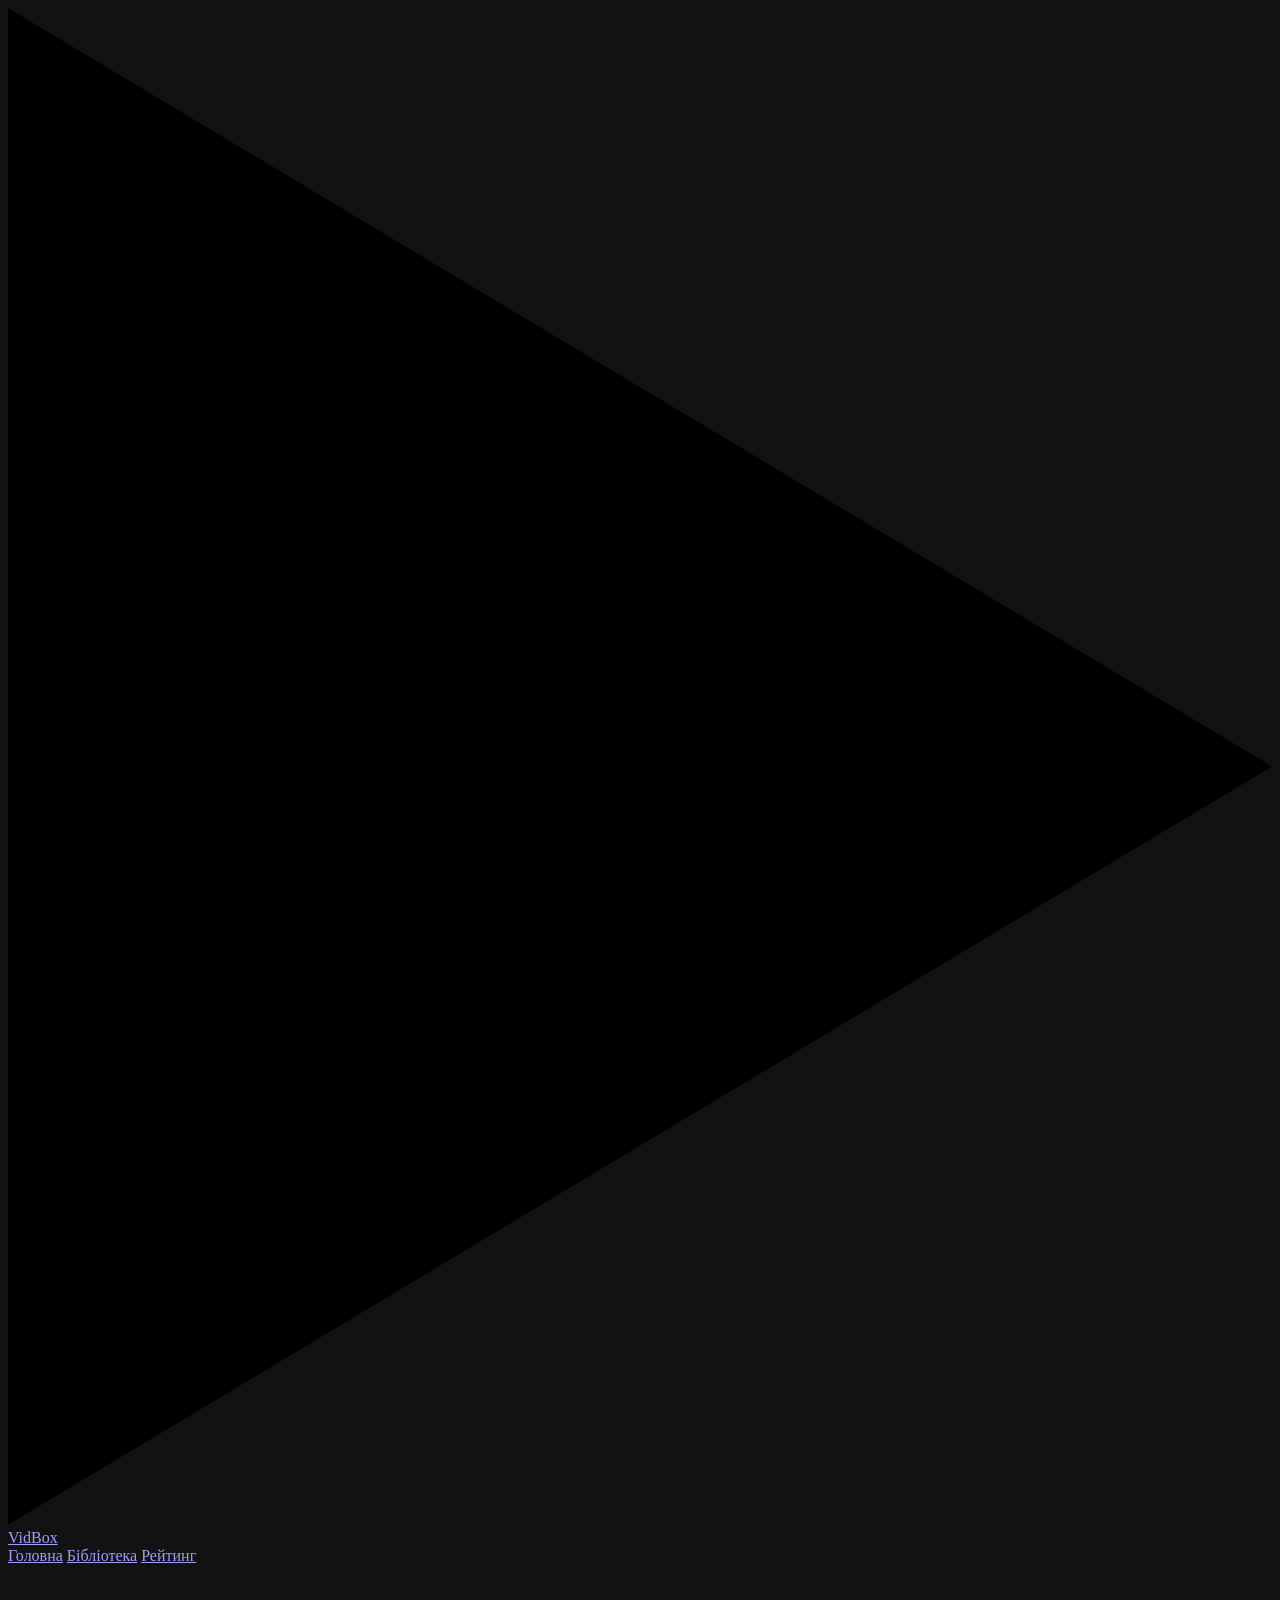
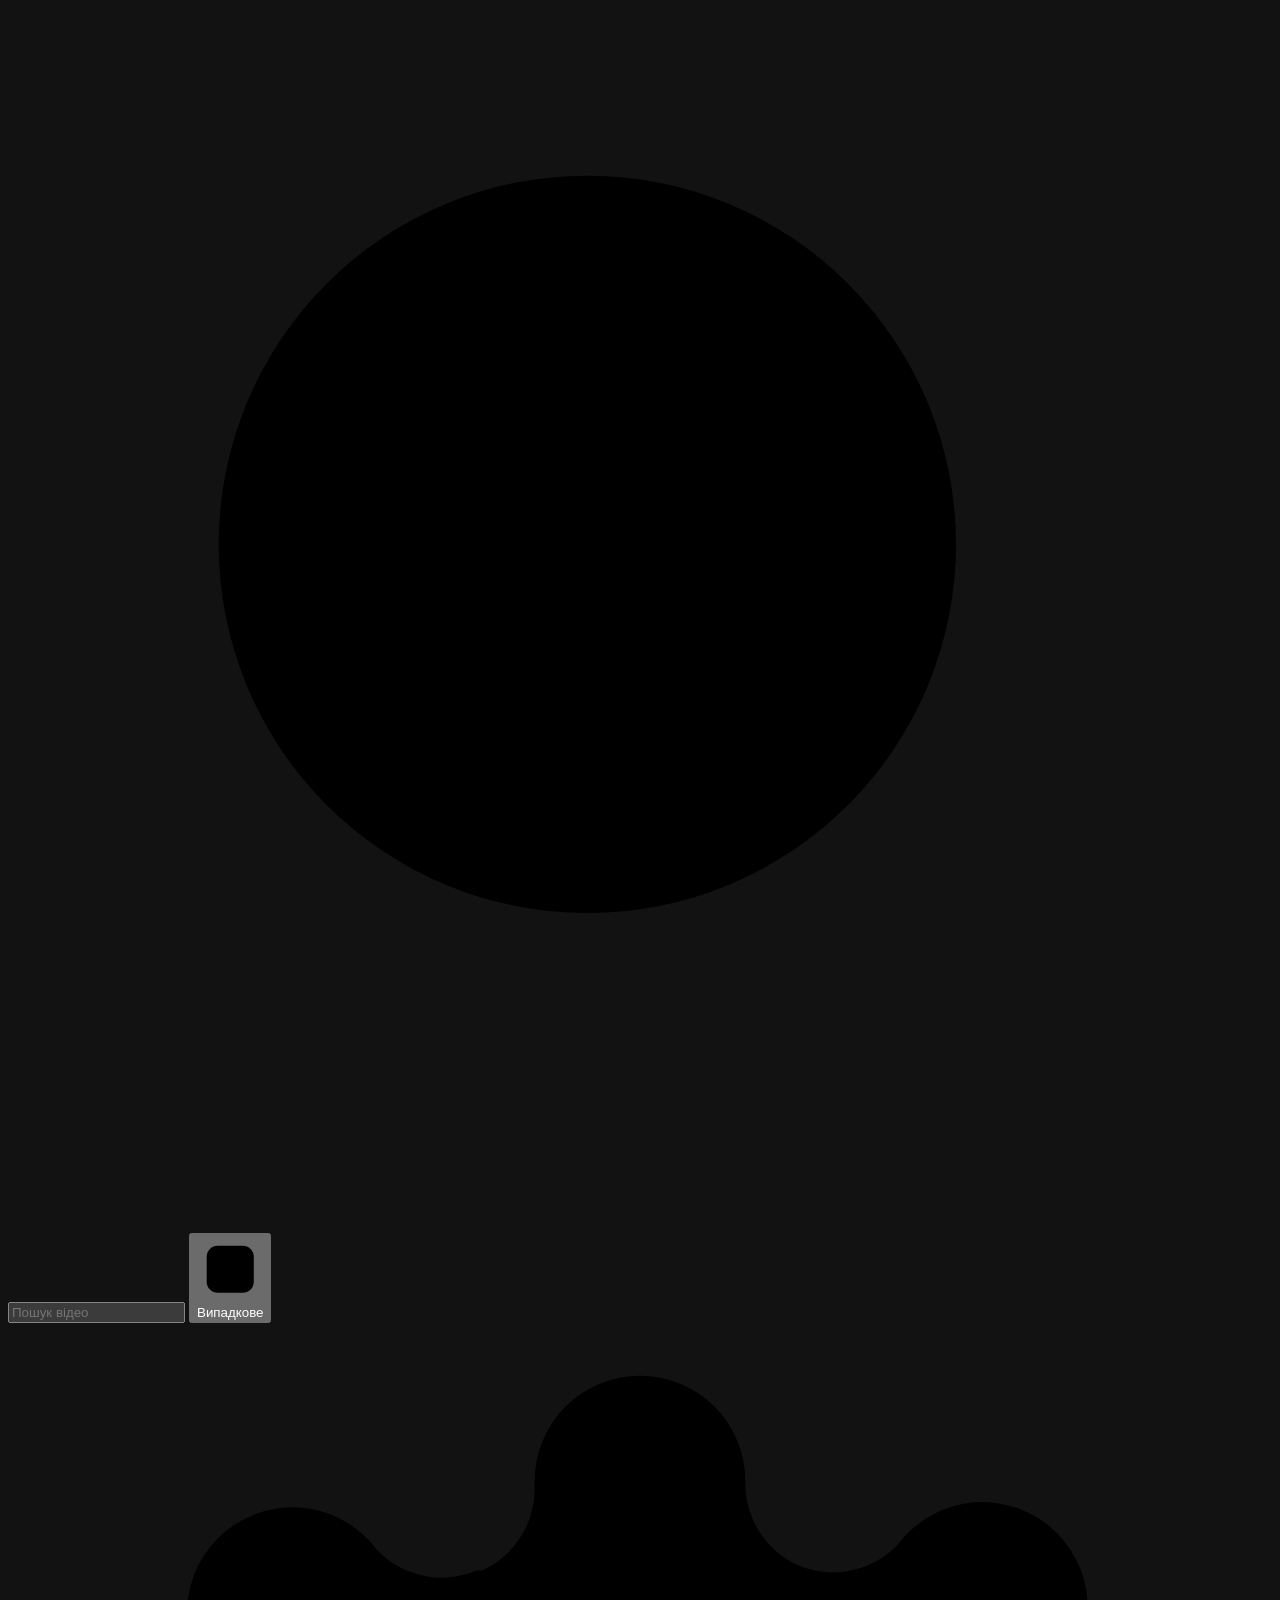
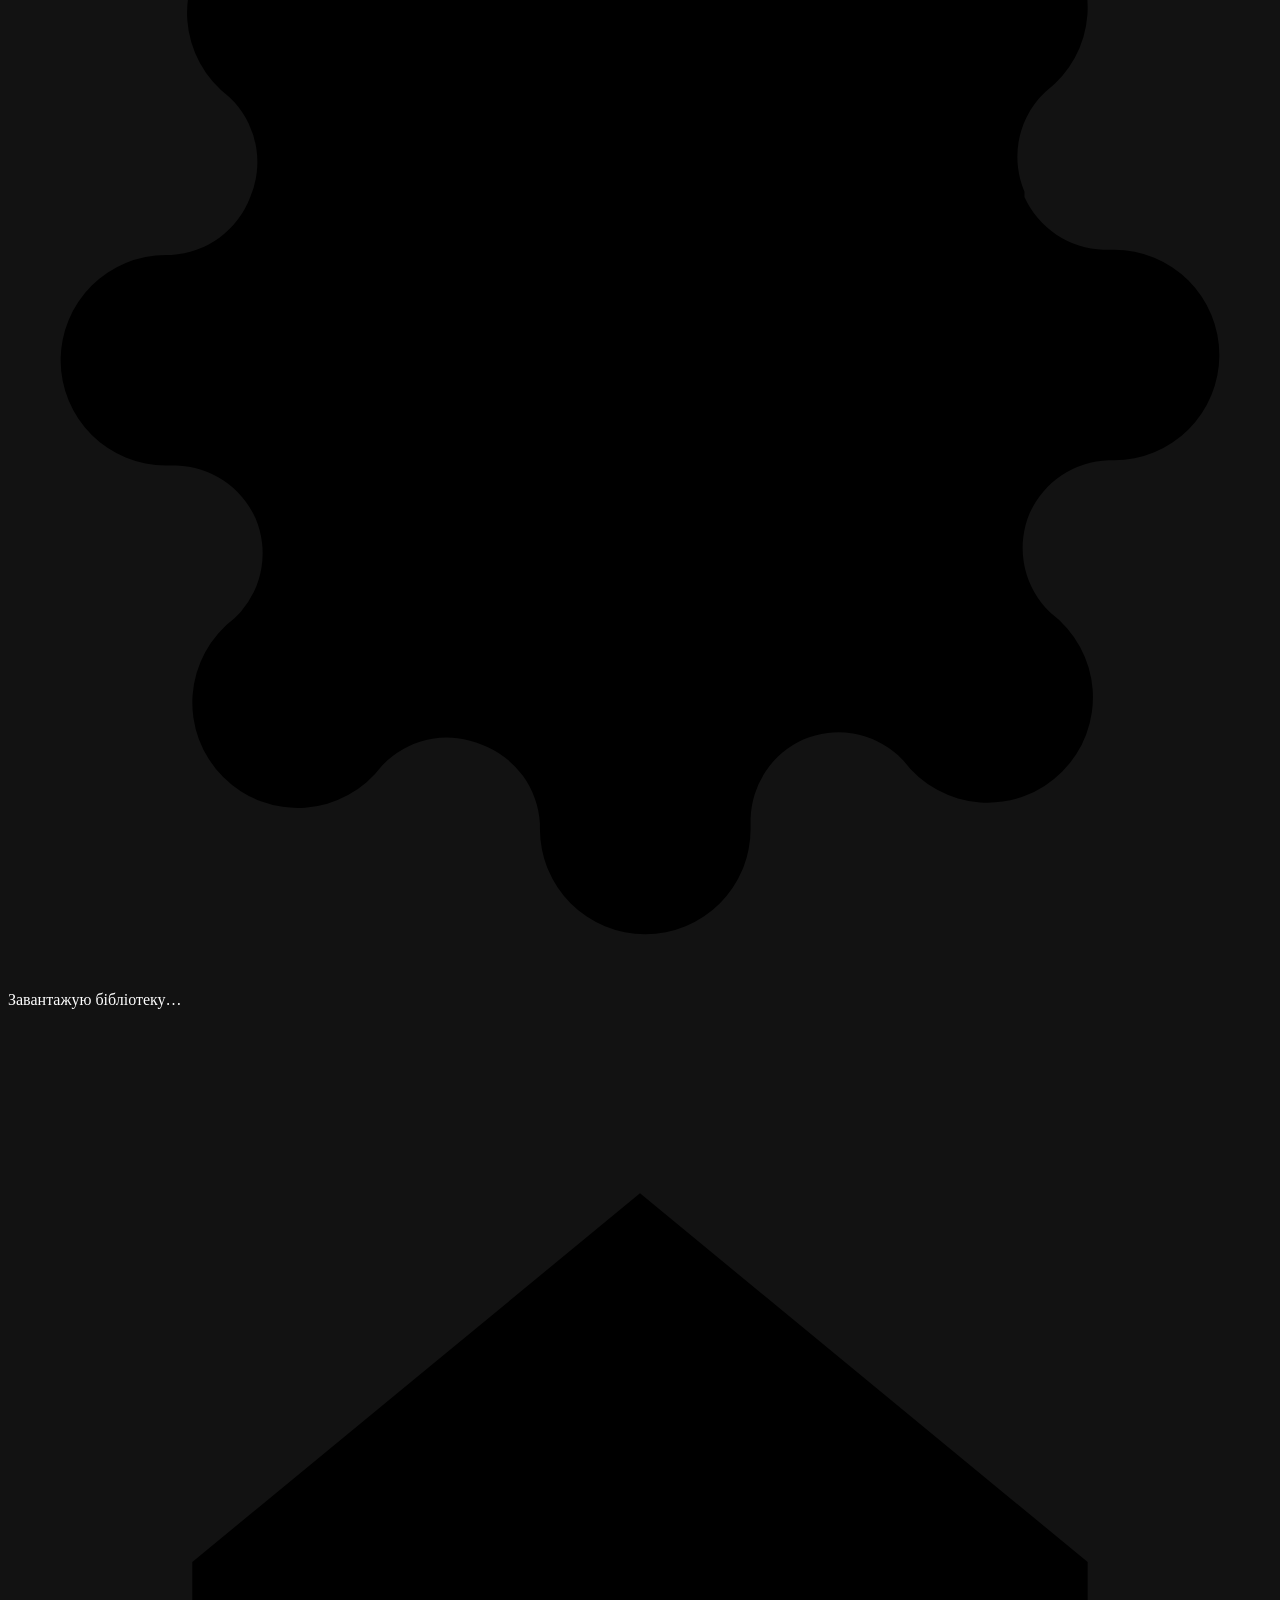
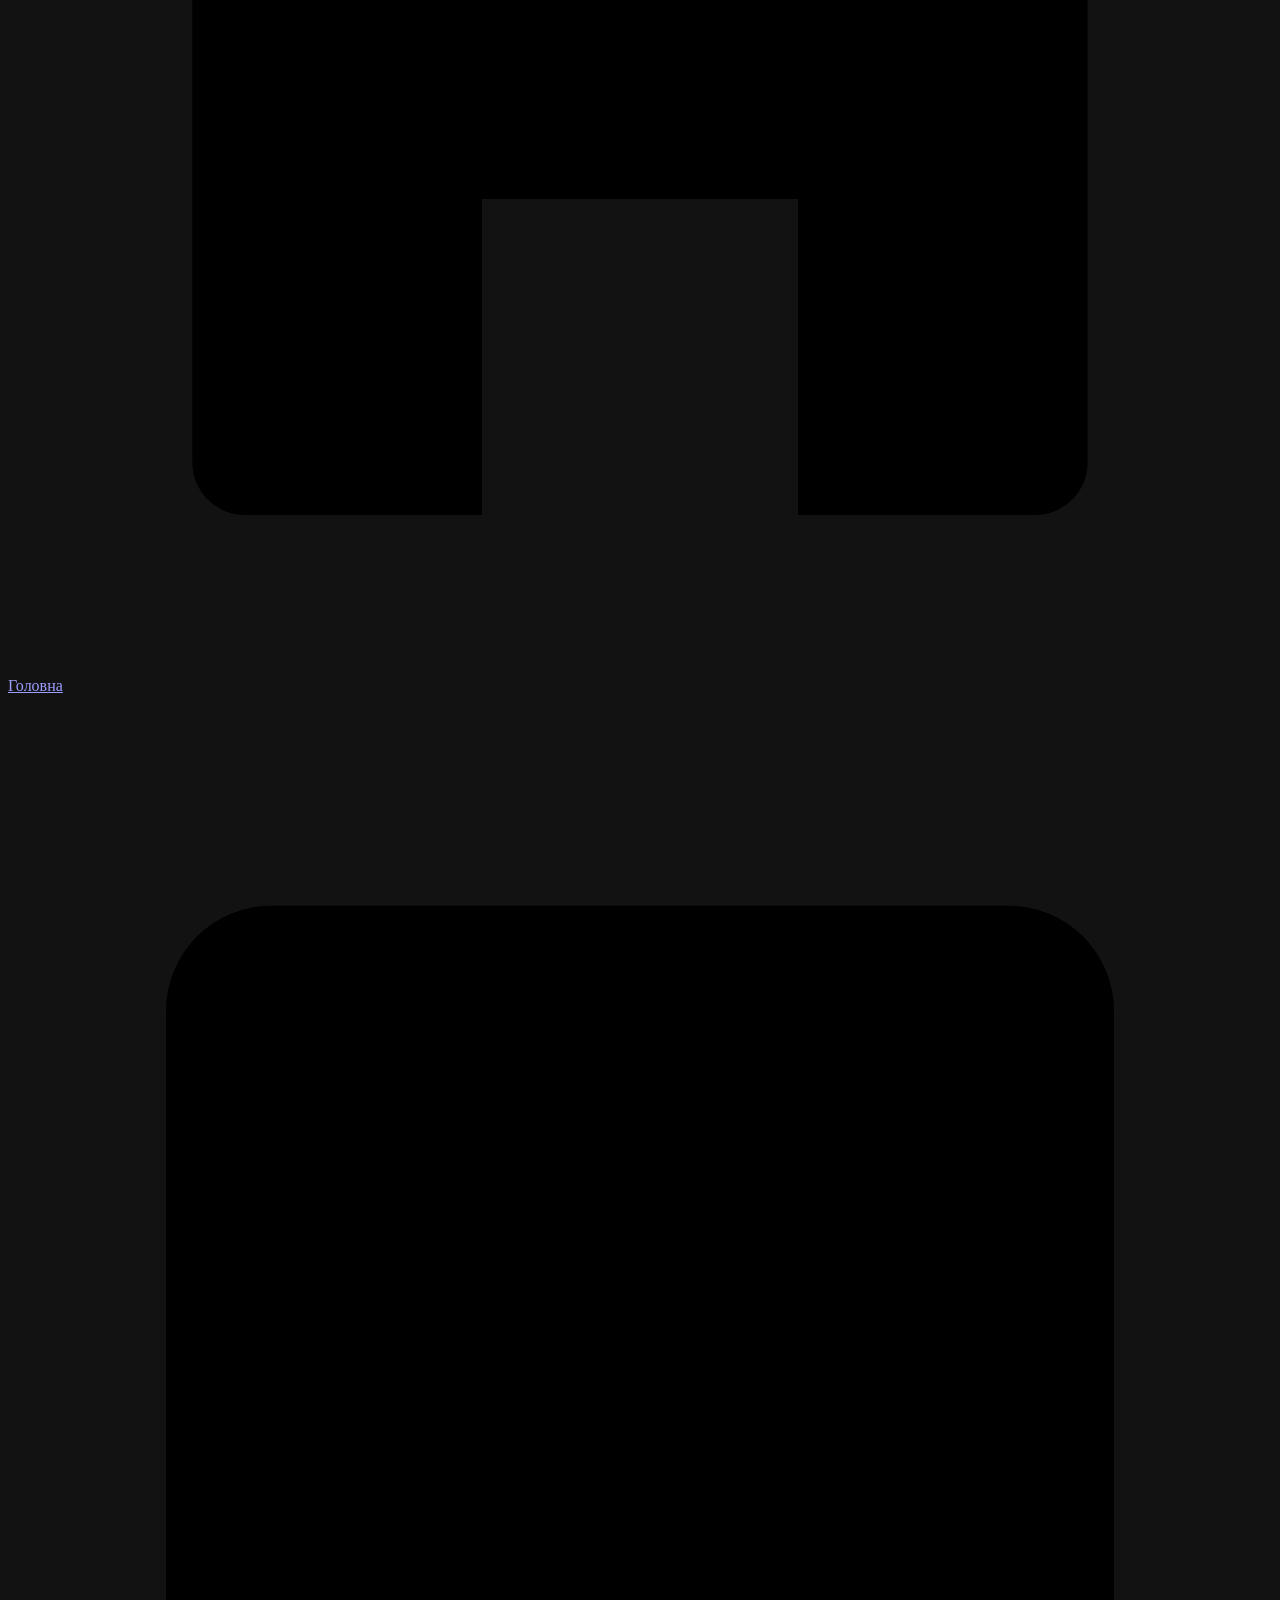
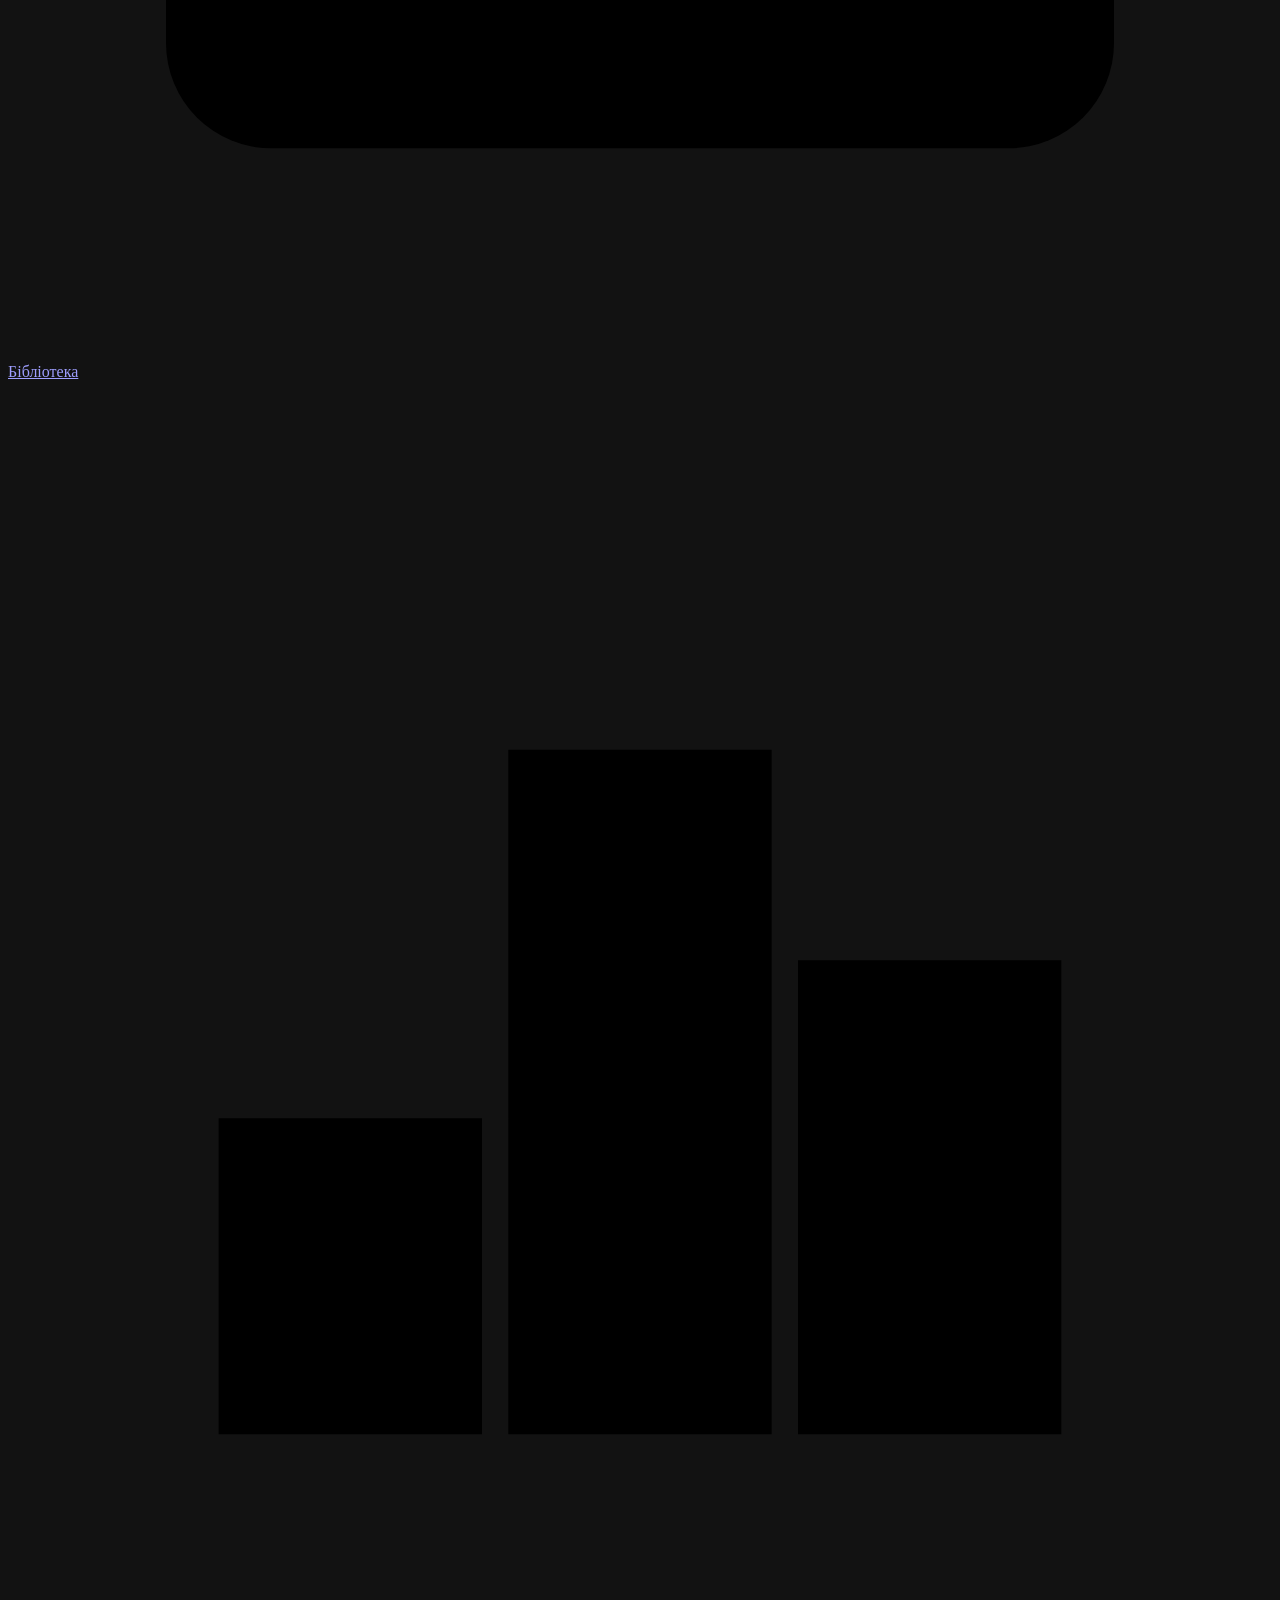
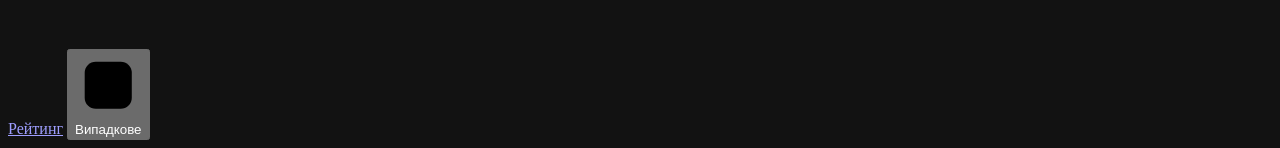
==== web/index.html @ 1d5a2e1a "VidBox 0.3: домашній відеосервер з сайтом для телефону - Сервер на Python без залежностей: сканує па" ====
<!doctype html>
<html lang="uk">
<head>
<meta charset="utf-8">
<meta name="viewport" content="width=device-width,initial-scale=1,viewport-fit=cover">
<meta name="color-scheme" content="dark">
<meta name="theme-color" content="#0f1420">
<meta name="mobile-web-app-capable" content="yes">
<meta name="apple-mobile-web-app-capable" content="yes">
<meta name="apple-mobile-web-app-status-bar-style" content="black-translucent">
<meta name="apple-mobile-web-app-title" content="VidBox">
<link rel="manifest" href="/manifest.json">
<link rel="apple-touch-icon" href="/icon-192.png">
<link rel="icon" href="/icon-192.png">
<link rel="preload" href="/fonts/vidbox-serif.woff" as="font" type="font/woff" crossorigin>
<title>VidBox</title>
<link rel="stylesheet" href="/style.css">
</head>
<body>
<header class="top">
  <a class="brand" href="#/"><span class="mark"><svg viewBox="0 0 10 12"><path d="M0 0v12l10-6z"/></svg></span>VidBox</a>
  <nav class="nav">
    <a href="#/" data-tab="home">Головна</a>
    <a href="#/lib" data-tab="lib">Бібліотека</a>
    <a href="#/top" data-tab="top">Рейтинг</a>
  </nav>
  <label class="search"><svg class="i" viewBox="0 0 24 24"><circle cx="11" cy="11" r="7"/><path d="m20 20-3.5-3.5"/></svg>
    <input id="q" type="search" placeholder="Пошук відео" autocomplete="off" enterkeyhint="search" aria-label="Пошук відео"></label>
  <button class="btn ghost rnd" data-random><svg class="i" viewBox="0 0 24 24"><rect x="3.5" y="3.5" width="17" height="17" rx="4"/><circle cx="8.5" cy="8.5" r=".6"/><circle cx="15.5" cy="8.5" r=".6"/><circle cx="12" cy="12" r=".6"/><circle cx="8.5" cy="15.5" r=".6"/><circle cx="15.5" cy="15.5" r=".6"/></svg><span>Випадкове</span></button>
  <a class="btn icon ghost gear" href="#/settings" data-tab="settings" title="Налаштування" aria-label="Налаштування"><svg class="i" viewBox="0 0 24 24"><circle cx="12" cy="12" r="3"/><path d="M19.4 15a1.7 1.7 0 0 0 .3 1.8l.1.1a2 2 0 1 1-2.8 2.8l-.1-.1a1.7 1.7 0 0 0-1.8-.3 1.7 1.7 0 0 0-1 1.5V21a2 2 0 1 1-4 0v-.1a1.7 1.7 0 0 0-1.1-1.5 1.7 1.7 0 0 0-1.8.3l-.1.1a2 2 0 1 1-2.8-2.8l.1-.1a1.7 1.7 0 0 0 .3-1.8 1.7 1.7 0 0 0-1.5-1H3a2 2 0 1 1 0-4h.1a1.7 1.7 0 0 0 1.5-1.1 1.7 1.7 0 0 0-.3-1.8l-.1-.1a2 2 0 1 1 2.8-2.8l.1.1a1.7 1.7 0 0 0 1.8.3H9a1.7 1.7 0 0 0 1-1.5V3a2 2 0 1 1 4 0v.1a1.7 1.7 0 0 0 1 1.5 1.7 1.7 0 0 0 1.8-.3l.1-.1a2 2 0 1 1 2.8 2.8l-.1.1a1.7 1.7 0 0 0-.3 1.8V9a1.7 1.7 0 0 0 1.5 1H21a2 2 0 1 1 0 4h-.1a1.7 1.7 0 0 0-1.5 1z"/></svg></a>
</header>
<main id="app"><div class="empty">Завантажую бібліотеку…</div></main>
<nav class="tabs">
  <a href="#/" data-tab="home"><svg class="i" viewBox="0 0 24 24"><path d="M3.5 10.5 12 3.5l8.5 7V20a1 1 0 0 1-1 1H15v-6H9v6H4.5a1 1 0 0 1-1-1z"/></svg>Головна</a>
  <a href="#/lib" data-tab="lib"><svg class="i" viewBox="0 0 24 24"><rect x="3" y="4" width="18" height="16" rx="2"/><path d="M7.5 4v16M16.5 4v16M3 9h4.5M3 15h4.5M16.5 9H21M16.5 15H21"/></svg>Бібліотека</a>
  <a href="#/top" data-tab="top"><svg class="i" viewBox="0 0 24 24"><path d="M4 20v-6h5v6M9.5 20V7h5v13M15 20v-9h5v9M3 20.5h18"/></svg>Рейтинг</a>
  <button data-random><svg class="i" viewBox="0 0 24 24"><rect x="3.5" y="3.5" width="17" height="17" rx="4"/><circle cx="8.5" cy="8.5" r=".6"/><circle cx="15.5" cy="8.5" r=".6"/><circle cx="12" cy="12" r=".6"/><circle cx="8.5" cy="15.5" r=".6"/><circle cx="15.5" cy="15.5" r=".6"/></svg>Випадкове</button>
</nav>
<div id="sheet" class="sheet" hidden><div class="scrim" data-close></div><article class="panel" role="dialog" aria-modal="true" tabindex="-1"></article></div>
<div id="picker" class="sheet" hidden><div class="scrim" data-pclose></div><article class="panel small" role="dialog" aria-modal="true" aria-label="Вибір папки"></article></div>
<div id="toast" role="status"></div>
<script src="/app.js"></script>
</body>
</html>
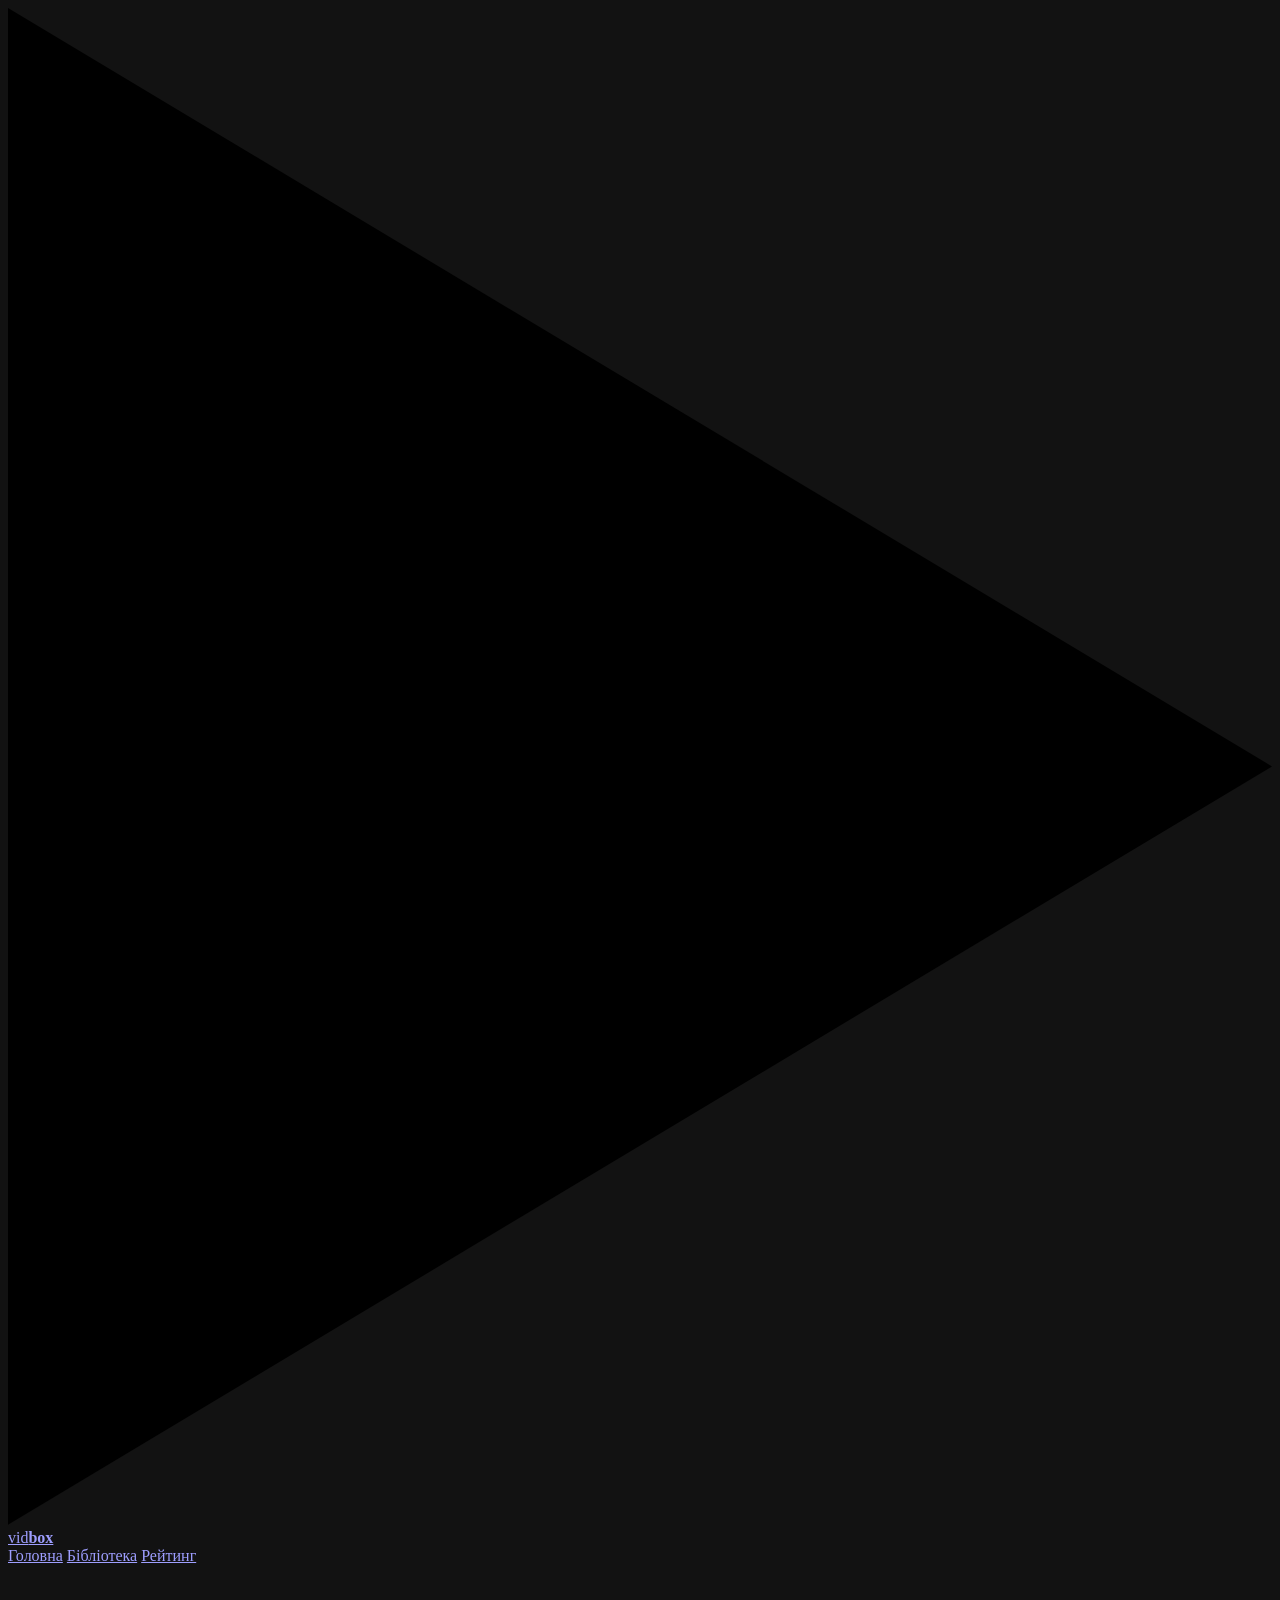
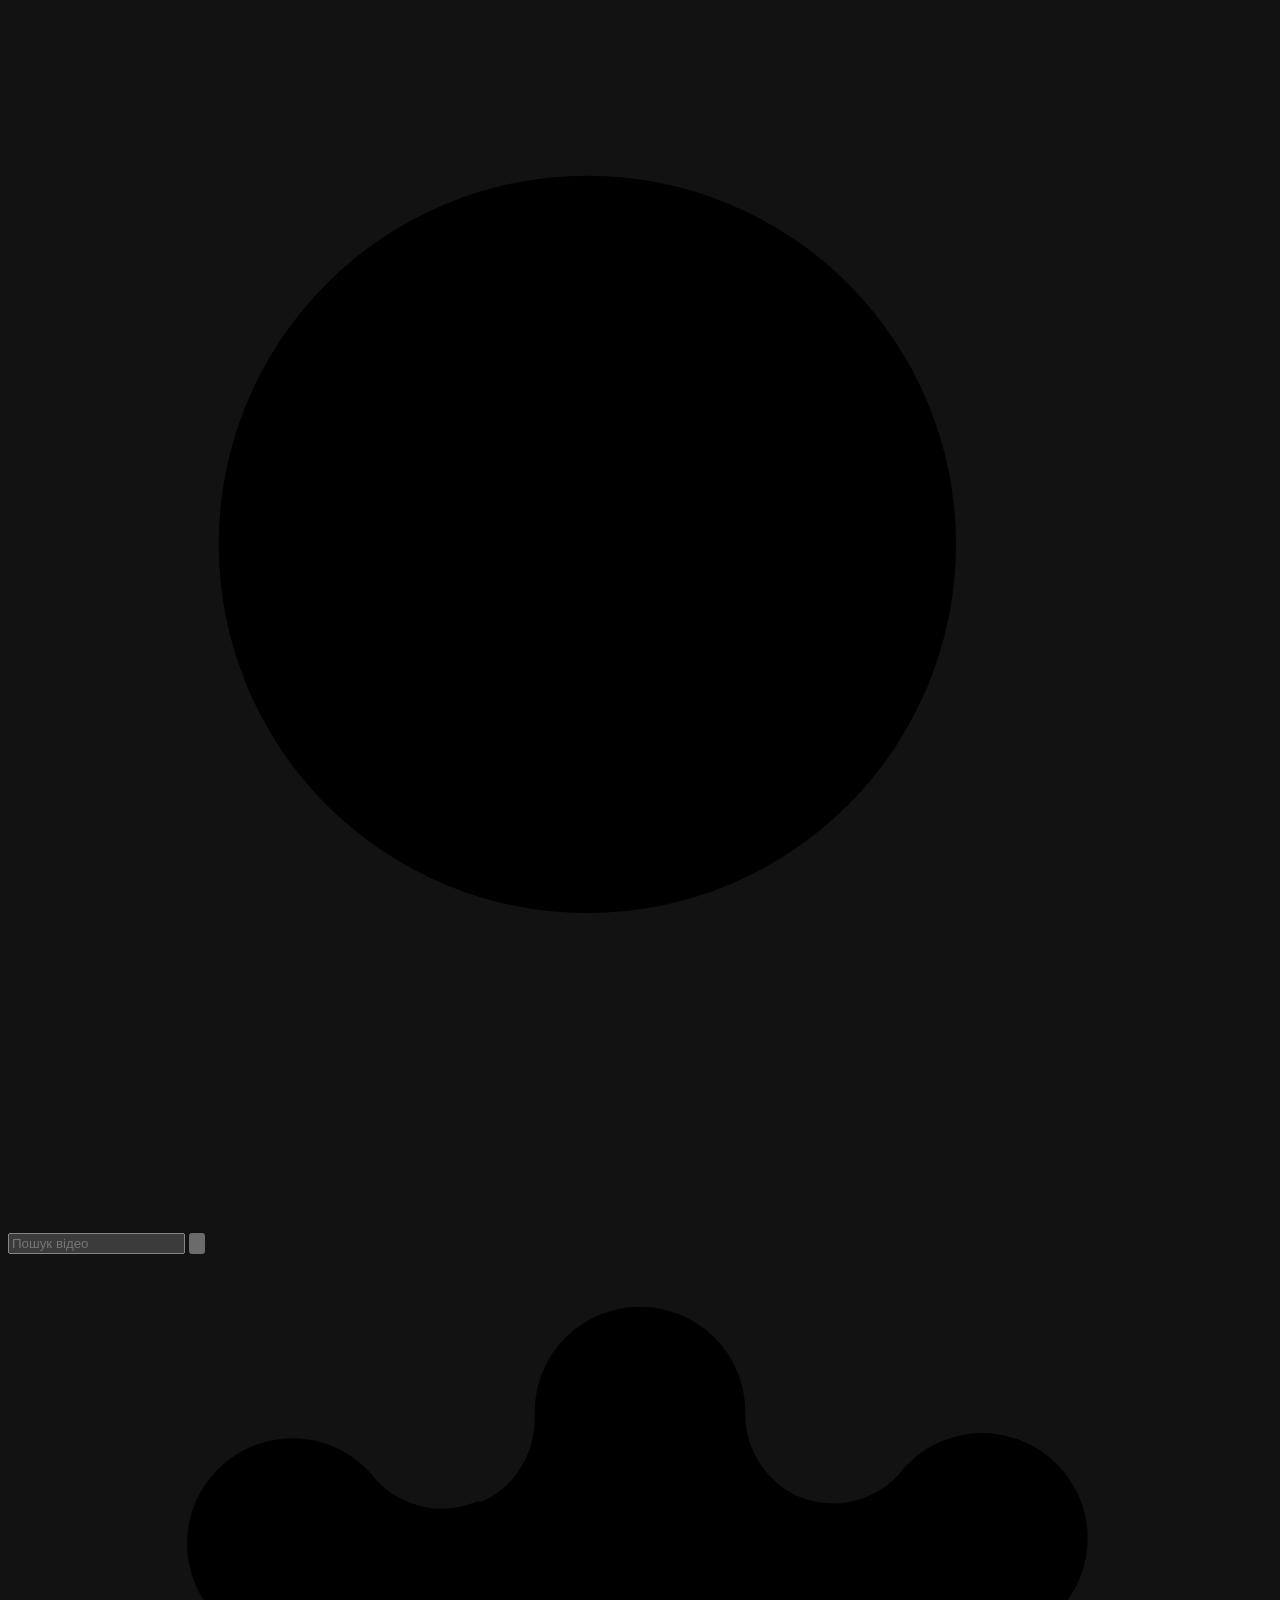
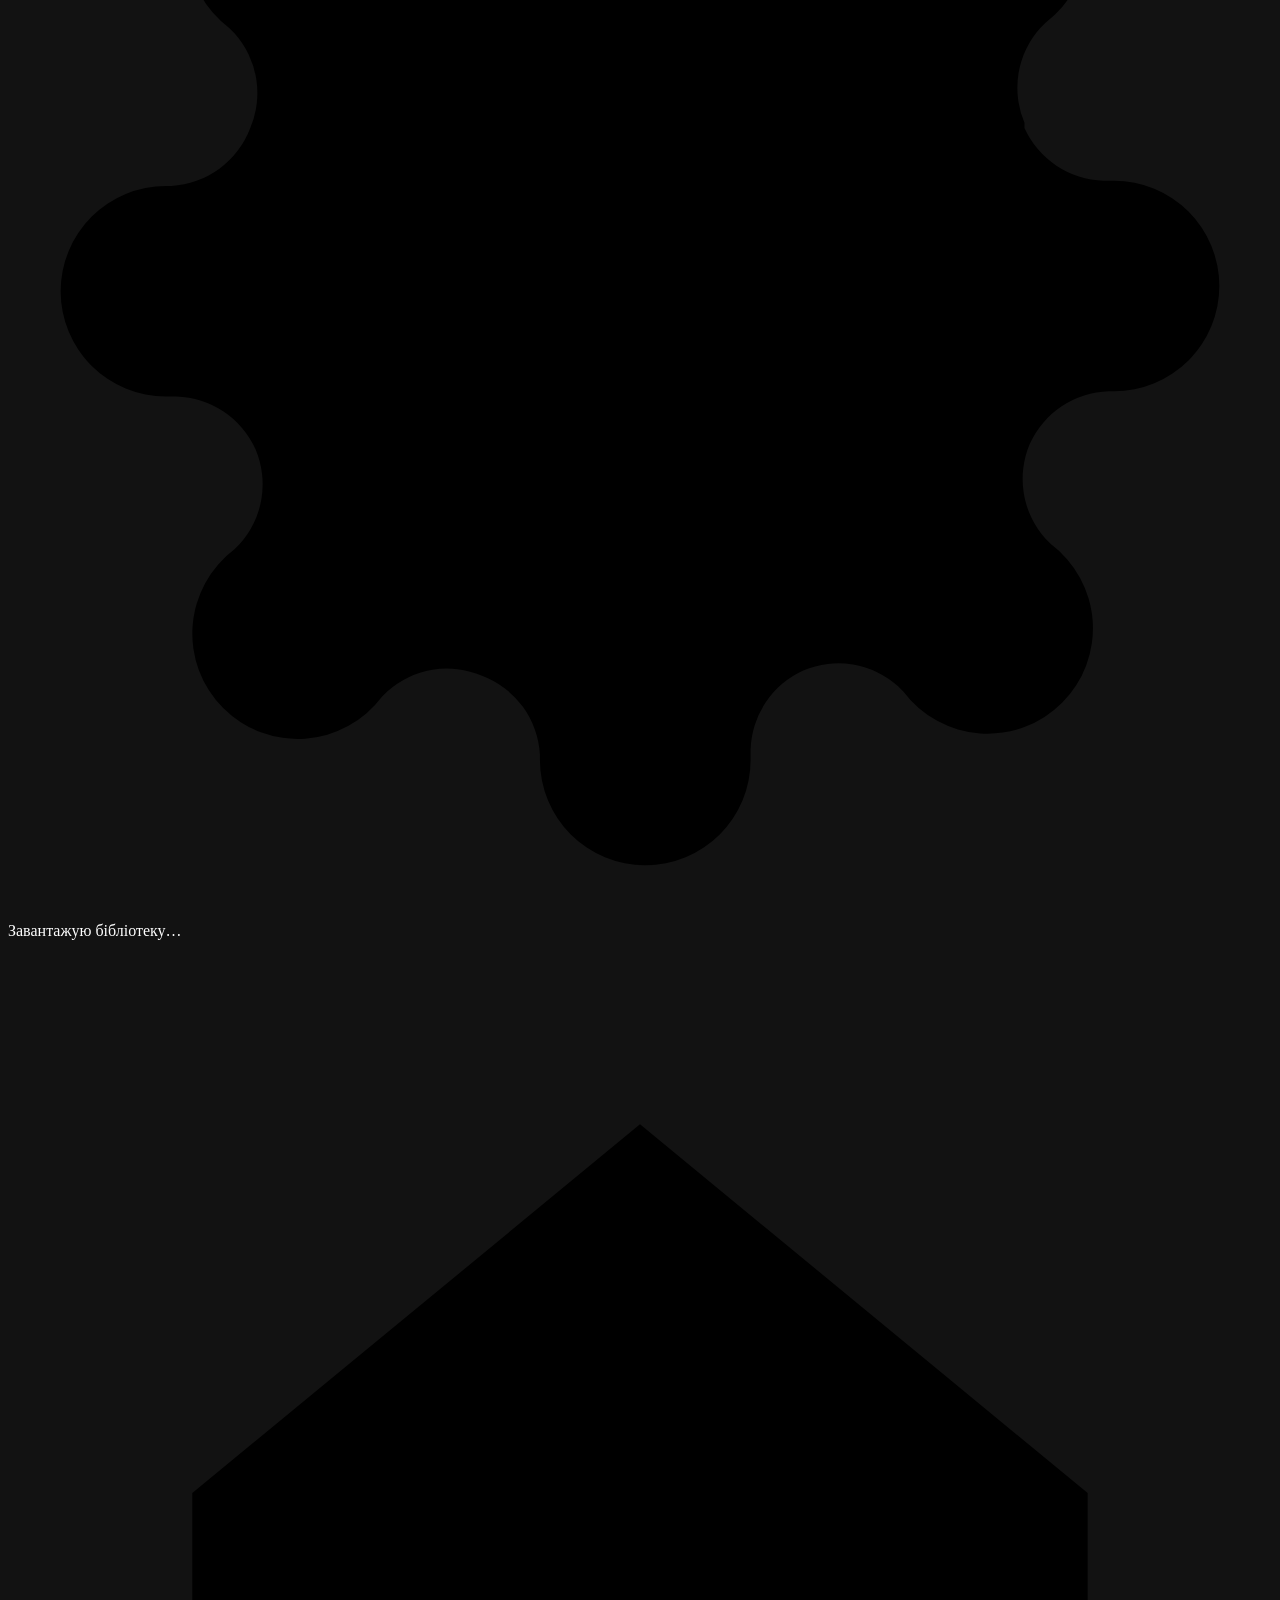
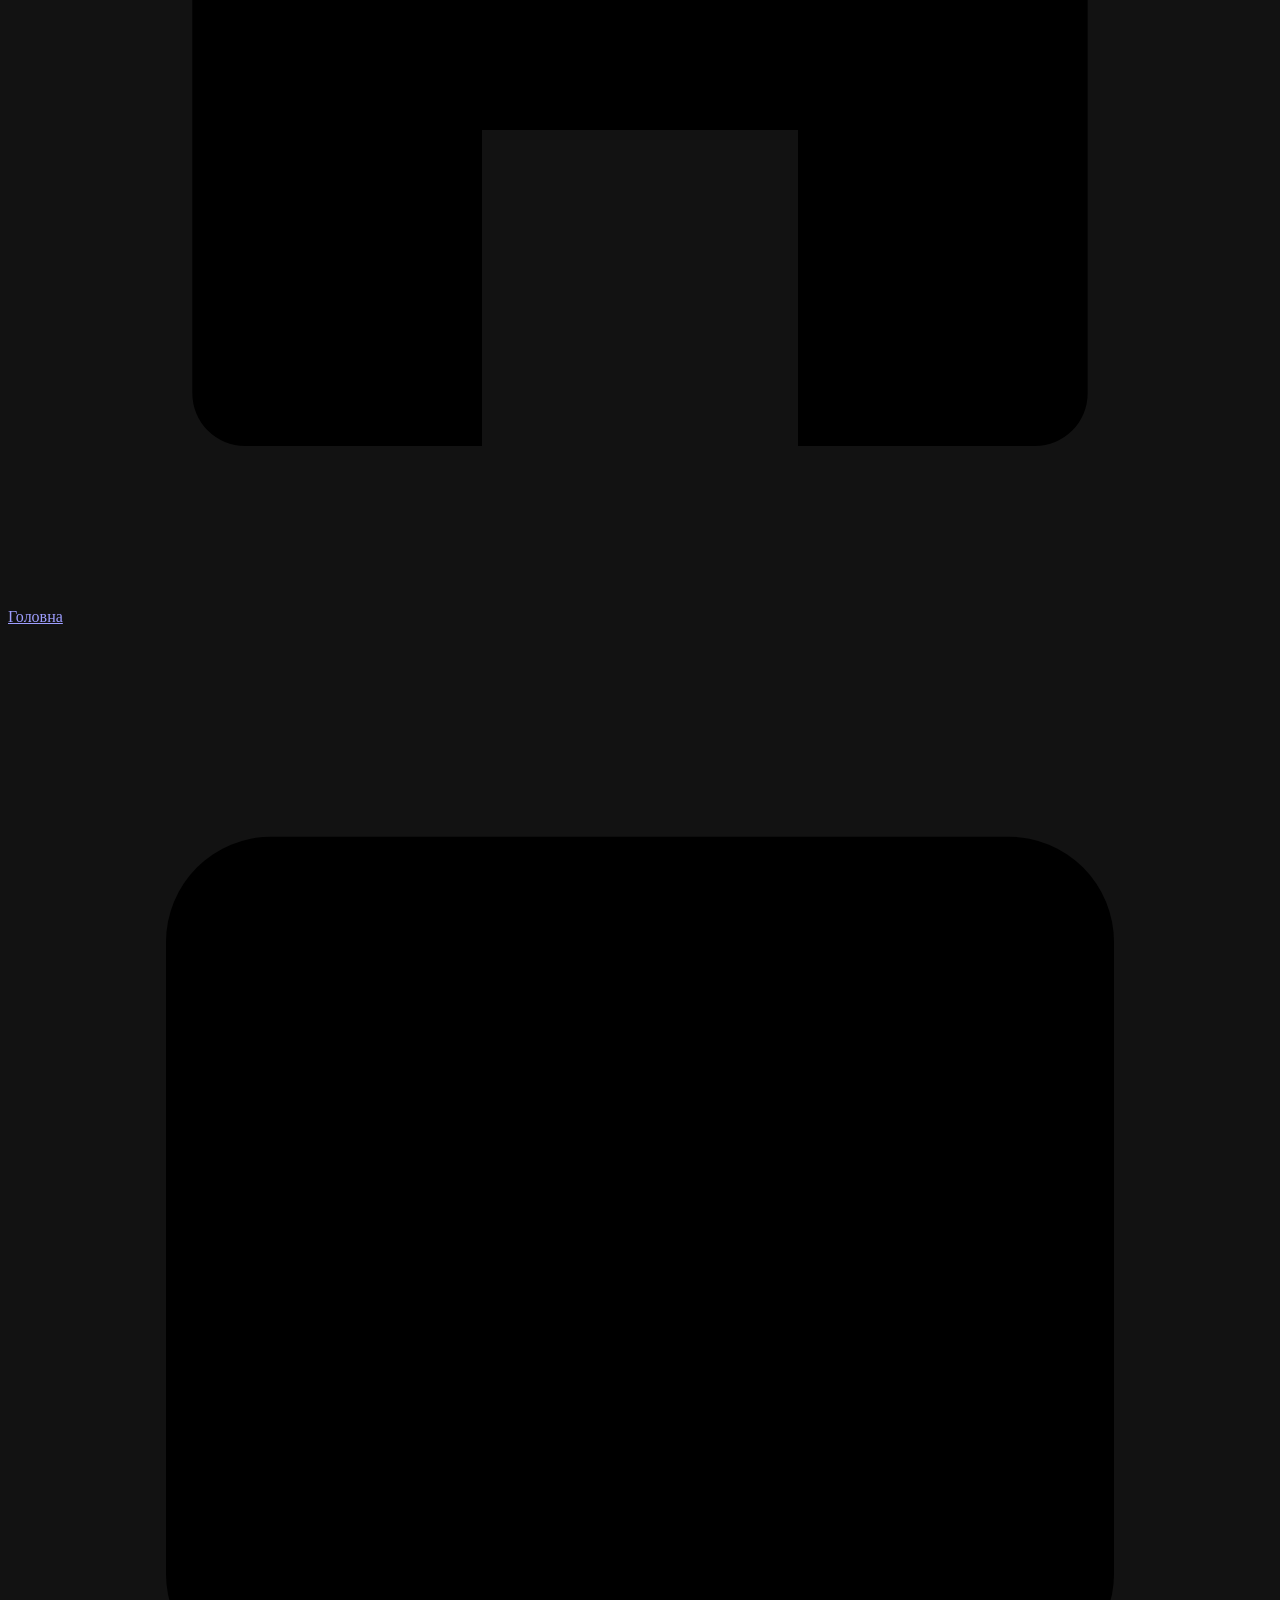
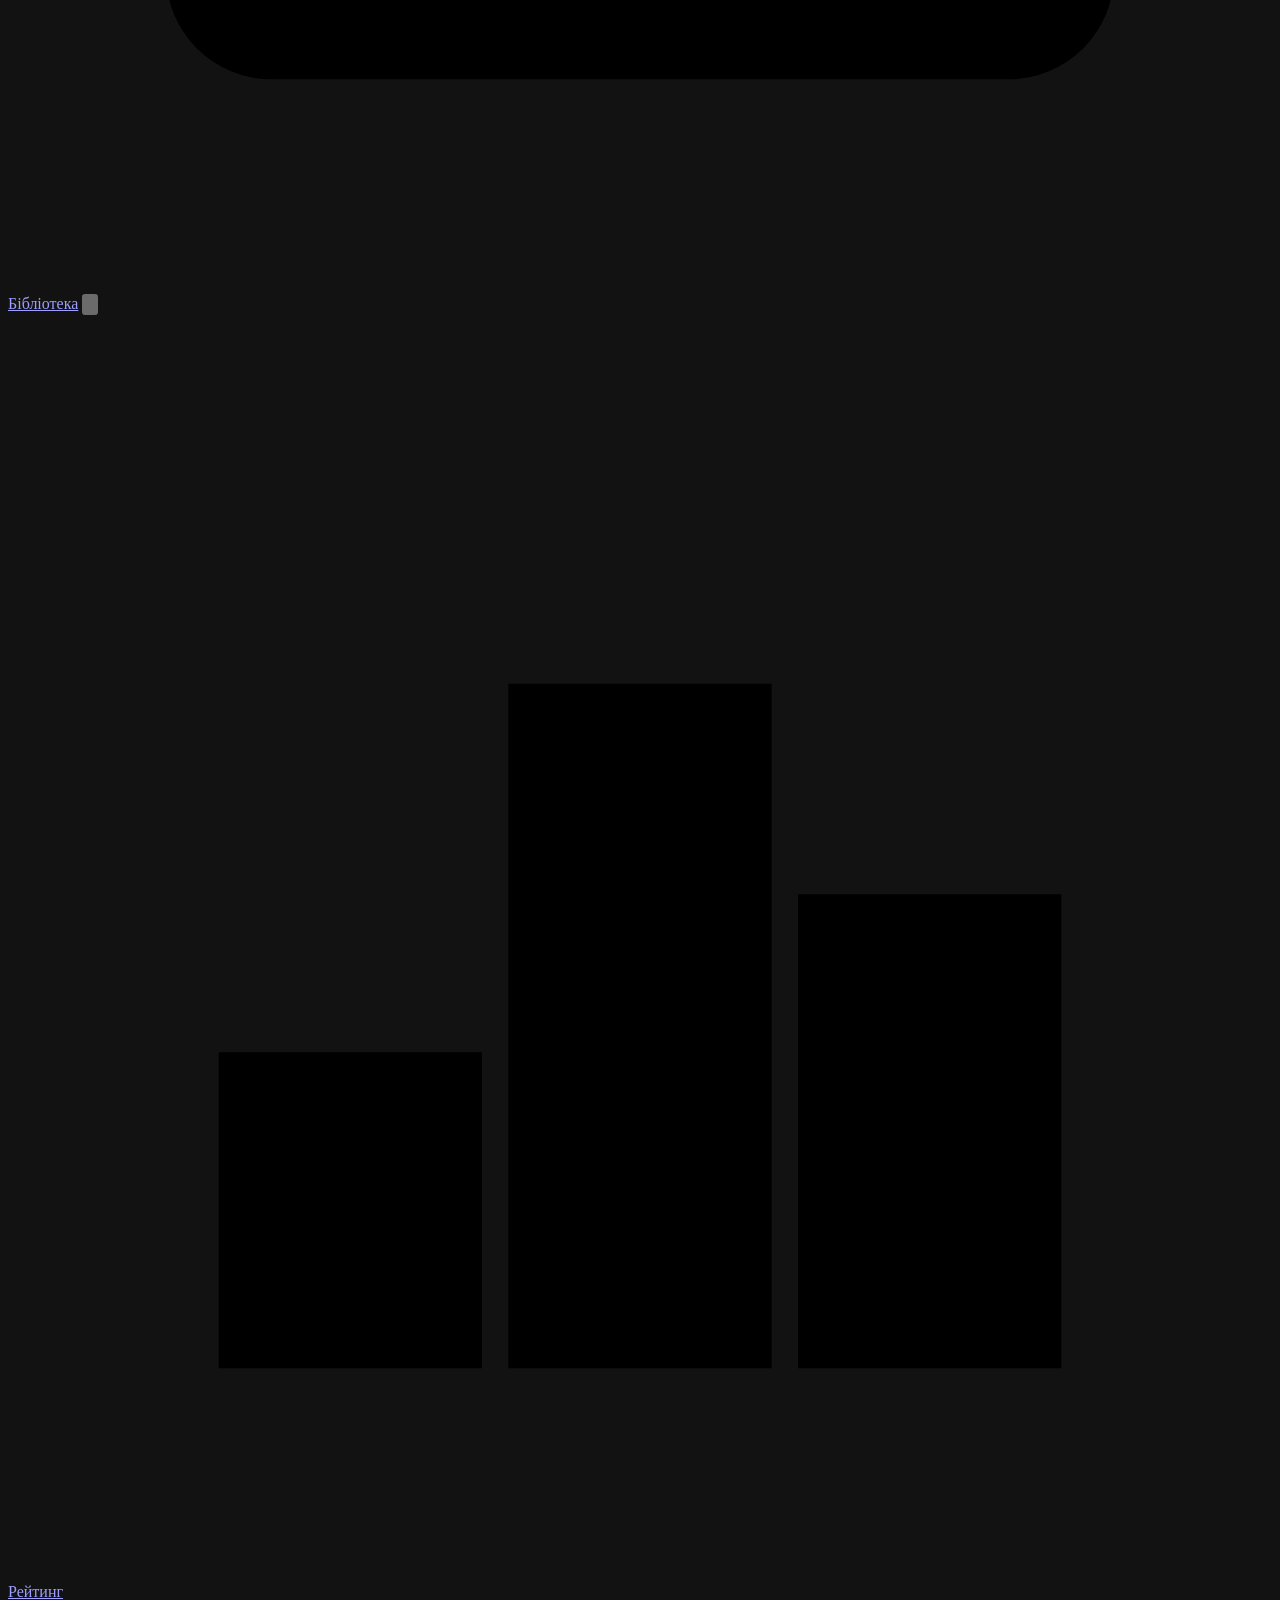
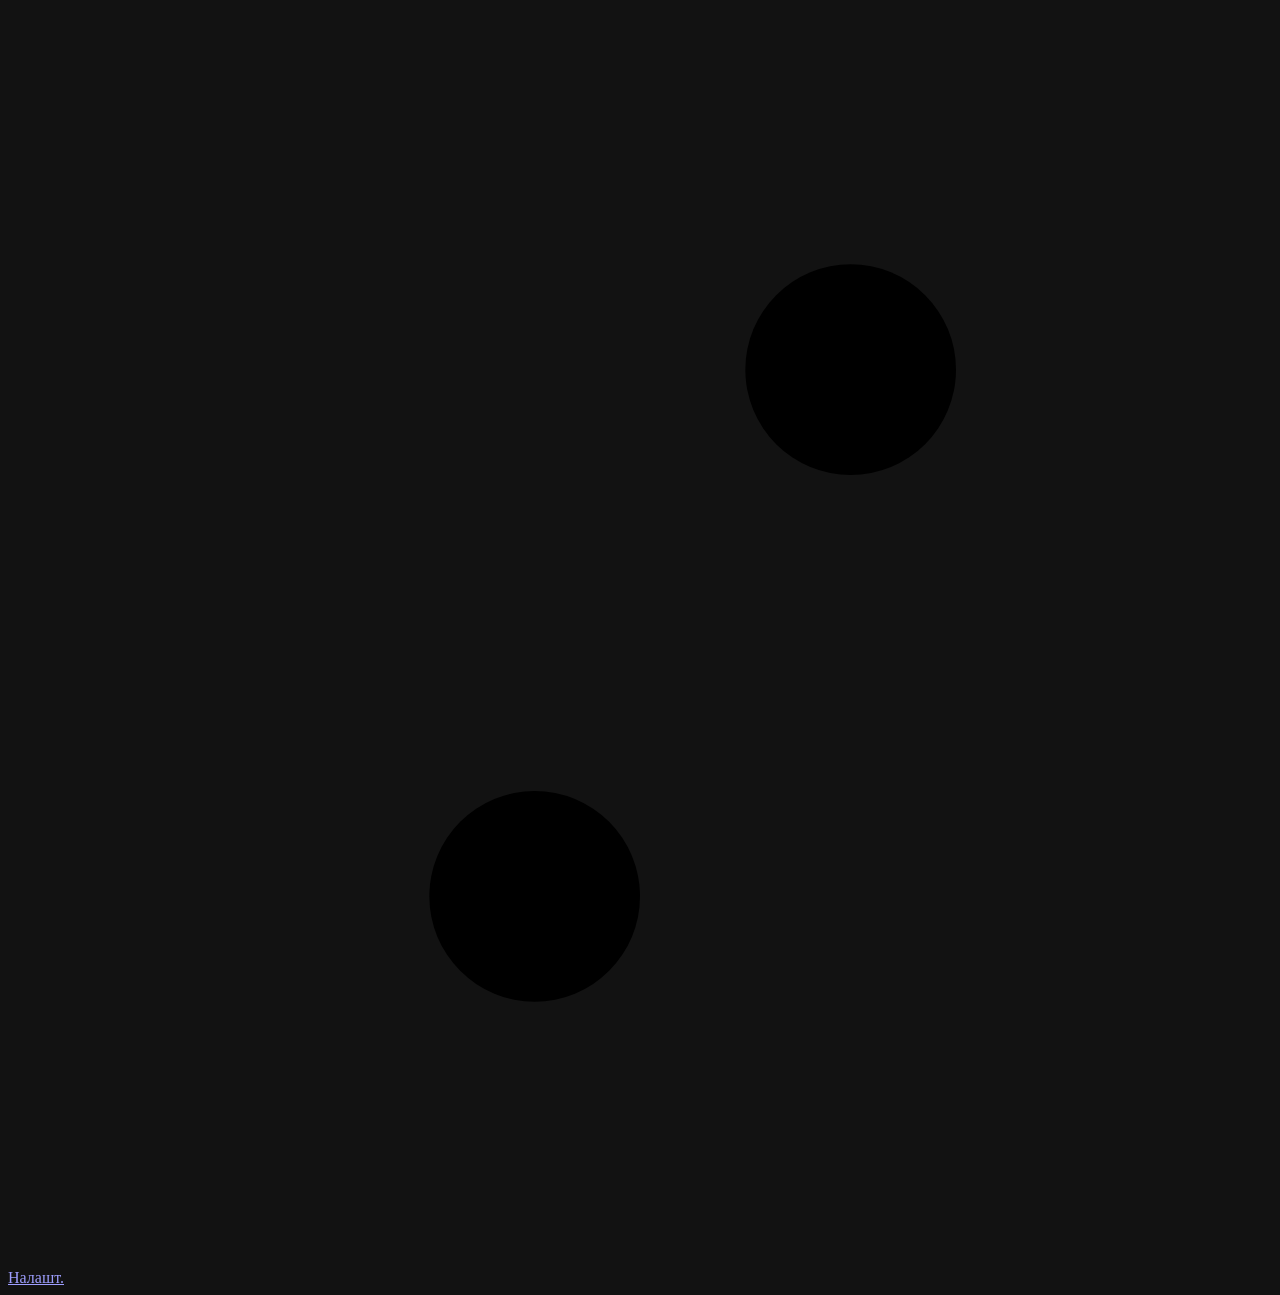
==== commit d145af4d: "VidBox 0.4: новий інтерфейс у стилі райсів і власний відеоплеєр Інтерфейс: - 5 тем (Cinema, Nord, Sw" ====
--- a/web/index.html
+++ b/web/index.html
@@ -1,10 +1,10 @@
 <!doctype html>
-<html lang="uk">
+<html lang="uk" data-theme="cinema">
 <head>
 <meta charset="utf-8">
 <meta name="viewport" content="width=device-width,initial-scale=1,viewport-fit=cover">
 <meta name="color-scheme" content="dark">
-<meta name="theme-color" content="#0f1420">
+<meta name="theme-color" content="#070b14">
 <meta name="mobile-web-app-capable" content="yes">
 <meta name="apple-mobile-web-app-capable" content="yes">
 <meta name="apple-mobile-web-app-status-bar-style" content="black-translucent">
@@ -12,29 +12,33 @@
 <link rel="manifest" href="/manifest.json">
 <link rel="apple-touch-icon" href="/icon-192.png">
 <link rel="icon" href="/icon-192.png">
-<link rel="preload" href="/fonts/vidbox-serif.woff" as="font" type="font/woff" crossorigin>
+<link rel="preload" href="/fonts/inter-display-800.woff" as="font" type="font/woff" crossorigin>
+<link rel="stylesheet" href="/style.css">
+<script>try{var t=JSON.parse(localStorage.getItem('vb_theme'));if(t)document.documentElement.dataset.theme=t}catch(e){}</script>
 <title>VidBox</title>
-<link rel="stylesheet" href="/style.css">
 </head>
 <body>
-<header class="top">
-  <a class="brand" href="#/"><span class="mark"><svg viewBox="0 0 10 12"><path d="M0 0v12l10-6z"/></svg></span>VidBox</a>
-  <nav class="nav">
+<div class="atmo" id="atmo" aria-hidden="true"></div>
+<header class="bar">
+  <a class="brand" href="#/" aria-label="VidBox, на головну"><span class="mark"><svg viewBox="0 0 10 12"><path d="M0 0v12l10-6z"/></svg></span><span>vid<b>box</b></span></a>
+  <nav class="ws" aria-label="Розділи">
     <a href="#/" data-tab="home">Головна</a>
     <a href="#/lib" data-tab="lib">Бібліотека</a>
     <a href="#/top" data-tab="top">Рейтинг</a>
   </nav>
   <label class="search"><svg class="i" viewBox="0 0 24 24"><circle cx="11" cy="11" r="7"/><path d="m20 20-3.5-3.5"/></svg>
     <input id="q" type="search" placeholder="Пошук відео" autocomplete="off" enterkeyhint="search" aria-label="Пошук відео"></label>
-  <button class="btn ghost rnd" data-random><svg class="i" viewBox="0 0 24 24"><rect x="3.5" y="3.5" width="17" height="17" rx="4"/><circle cx="8.5" cy="8.5" r=".6"/><circle cx="15.5" cy="8.5" r=".6"/><circle cx="12" cy="12" r=".6"/><circle cx="8.5" cy="15.5" r=".6"/><circle cx="15.5" cy="15.5" r=".6"/></svg><span>Випадкове</span></button>
-  <a class="btn icon ghost gear" href="#/settings" data-tab="settings" title="Налаштування" aria-label="Налаштування"><svg class="i" viewBox="0 0 24 24"><circle cx="12" cy="12" r="3"/><path d="M19.4 15a1.7 1.7 0 0 0 .3 1.8l.1.1a2 2 0 1 1-2.8 2.8l-.1-.1a1.7 1.7 0 0 0-1.8-.3 1.7 1.7 0 0 0-1 1.5V21a2 2 0 1 1-4 0v-.1a1.7 1.7 0 0 0-1.1-1.5 1.7 1.7 0 0 0-1.8.3l-.1.1a2 2 0 1 1-2.8-2.8l.1-.1a1.7 1.7 0 0 0 .3-1.8 1.7 1.7 0 0 0-1.5-1H3a2 2 0 1 1 0-4h.1a1.7 1.7 0 0 0 1.5-1.1 1.7 1.7 0 0 0-.3-1.8l-.1-.1a2 2 0 1 1 2.8-2.8l.1.1a1.7 1.7 0 0 0 1.8.3H9a1.7 1.7 0 0 0 1-1.5V3a2 2 0 1 1 4 0v.1a1.7 1.7 0 0 0 1 1.5 1.7 1.7 0 0 0 1.8-.3l.1-.1a2 2 0 1 1 2.8 2.8l-.1.1a1.7 1.7 0 0 0-.3 1.8V9a1.7 1.7 0 0 0 1.5 1H21a2 2 0 1 1 0 4h-.1a1.7 1.7 0 0 0-1.5 1z"/></svg></a>
+  <button class="ico rnd" data-random title="Випадкове відео" aria-label="Випадкове відео"><svg class="i" viewBox="0 0 24 24"><rect x="3.5" y="3.5" width="17" height="17" rx="4"/><circle cx="8.5" cy="8.5" r=".6"/><circle cx="15.5" cy="8.5" r=".6"/><circle cx="12" cy="12" r=".6"/><circle cx="8.5" cy="15.5" r=".6"/><circle cx="15.5" cy="15.5" r=".6"/></svg></button>
+  <a class="ico" href="#/settings" data-tab="settings" title="Налаштування" aria-label="Налаштування"><svg class="i" viewBox="0 0 24 24"><circle cx="12" cy="12" r="3"/><path d="M19.4 15a1.7 1.7 0 0 0 .3 1.8l.1.1a2 2 0 1 1-2.8 2.8l-.1-.1a1.7 1.7 0 0 0-1.8-.3 1.7 1.7 0 0 0-1 1.5V21a2 2 0 1 1-4 0v-.1a1.7 1.7 0 0 0-1.1-1.5 1.7 1.7 0 0 0-1.8.3l-.1.1a2 2 0 1 1-2.8-2.8l.1-.1a1.7 1.7 0 0 0 .3-1.8 1.7 1.7 0 0 0-1.5-1H3a2 2 0 1 1 0-4h.1a1.7 1.7 0 0 0 1.5-1.1 1.7 1.7 0 0 0-.3-1.8l-.1-.1a2 2 0 1 1 2.8-2.8l.1.1a1.7 1.7 0 0 0 1.8.3H9a1.7 1.7 0 0 0 1-1.5V3a2 2 0 1 1 4 0v.1a1.7 1.7 0 0 0 1 1.5 1.7 1.7 0 0 0 1.8-.3l.1-.1a2 2 0 1 1 2.8 2.8l-.1.1a1.7 1.7 0 0 0-.3 1.8V9a1.7 1.7 0 0 0 1.5 1H21a2 2 0 1 1 0 4h-.1a1.7 1.7 0 0 0-1.5 1z"/></svg></a>
+  <span class="clock" id="clock" aria-hidden="true"></span>
 </header>
 <main id="app"><div class="empty">Завантажую бібліотеку…</div></main>
-<nav class="tabs">
+<nav class="dock" aria-label="Розділи">
   <a href="#/" data-tab="home"><svg class="i" viewBox="0 0 24 24"><path d="M3.5 10.5 12 3.5l8.5 7V20a1 1 0 0 1-1 1H15v-6H9v6H4.5a1 1 0 0 1-1-1z"/></svg>Головна</a>
   <a href="#/lib" data-tab="lib"><svg class="i" viewBox="0 0 24 24"><rect x="3" y="4" width="18" height="16" rx="2"/><path d="M7.5 4v16M16.5 4v16M3 9h4.5M3 15h4.5M16.5 9H21M16.5 15H21"/></svg>Бібліотека</a>
+  <button class="dock-main" data-random aria-label="Випадкове відео"><svg class="i" viewBox="0 0 24 24"><rect x="3.5" y="3.5" width="17" height="17" rx="4"/><circle cx="8.5" cy="8.5" r=".6"/><circle cx="15.5" cy="8.5" r=".6"/><circle cx="12" cy="12" r=".6"/><circle cx="8.5" cy="15.5" r=".6"/><circle cx="15.5" cy="15.5" r=".6"/></svg></button>
   <a href="#/top" data-tab="top"><svg class="i" viewBox="0 0 24 24"><path d="M4 20v-6h5v6M9.5 20V7h5v13M15 20v-9h5v9M3 20.5h18"/></svg>Рейтинг</a>
-  <button data-random><svg class="i" viewBox="0 0 24 24"><rect x="3.5" y="3.5" width="17" height="17" rx="4"/><circle cx="8.5" cy="8.5" r=".6"/><circle cx="15.5" cy="8.5" r=".6"/><circle cx="12" cy="12" r=".6"/><circle cx="8.5" cy="15.5" r=".6"/><circle cx="15.5" cy="15.5" r=".6"/></svg>Випадкове</button>
+  <a href="#/settings" data-tab="settings"><svg class="i" viewBox="0 0 24 24"><path d="M4 7h10M18 7h2M4 17h4M12 17h8"/><circle cx="16" cy="7" r="2"/><circle cx="10" cy="17" r="2"/></svg>Налашт.</a>
 </nav>
 <div id="sheet" class="sheet" hidden><div class="scrim" data-close></div><article class="panel" role="dialog" aria-modal="true" tabindex="-1"></article></div>
 <div id="picker" class="sheet" hidden><div class="scrim" data-pclose></div><article class="panel small" role="dialog" aria-modal="true" aria-label="Вибір папки"></article></div>
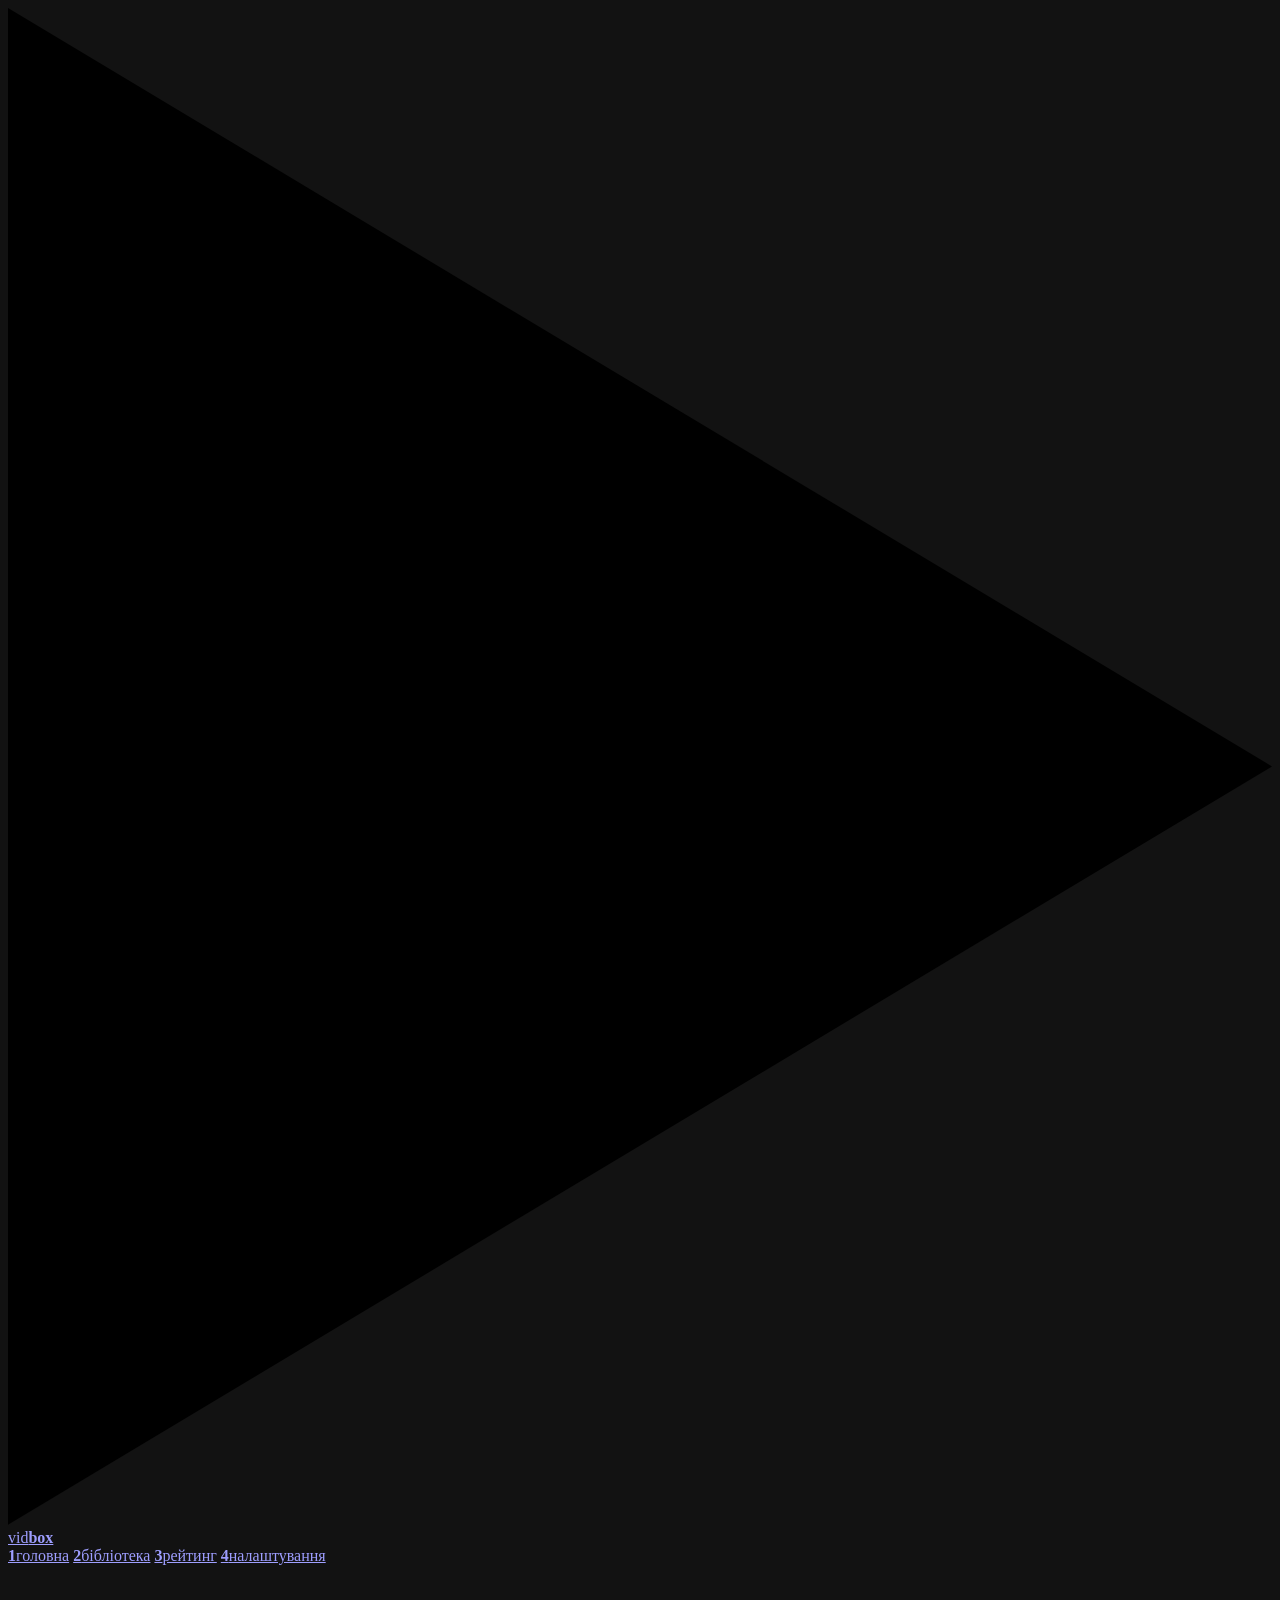
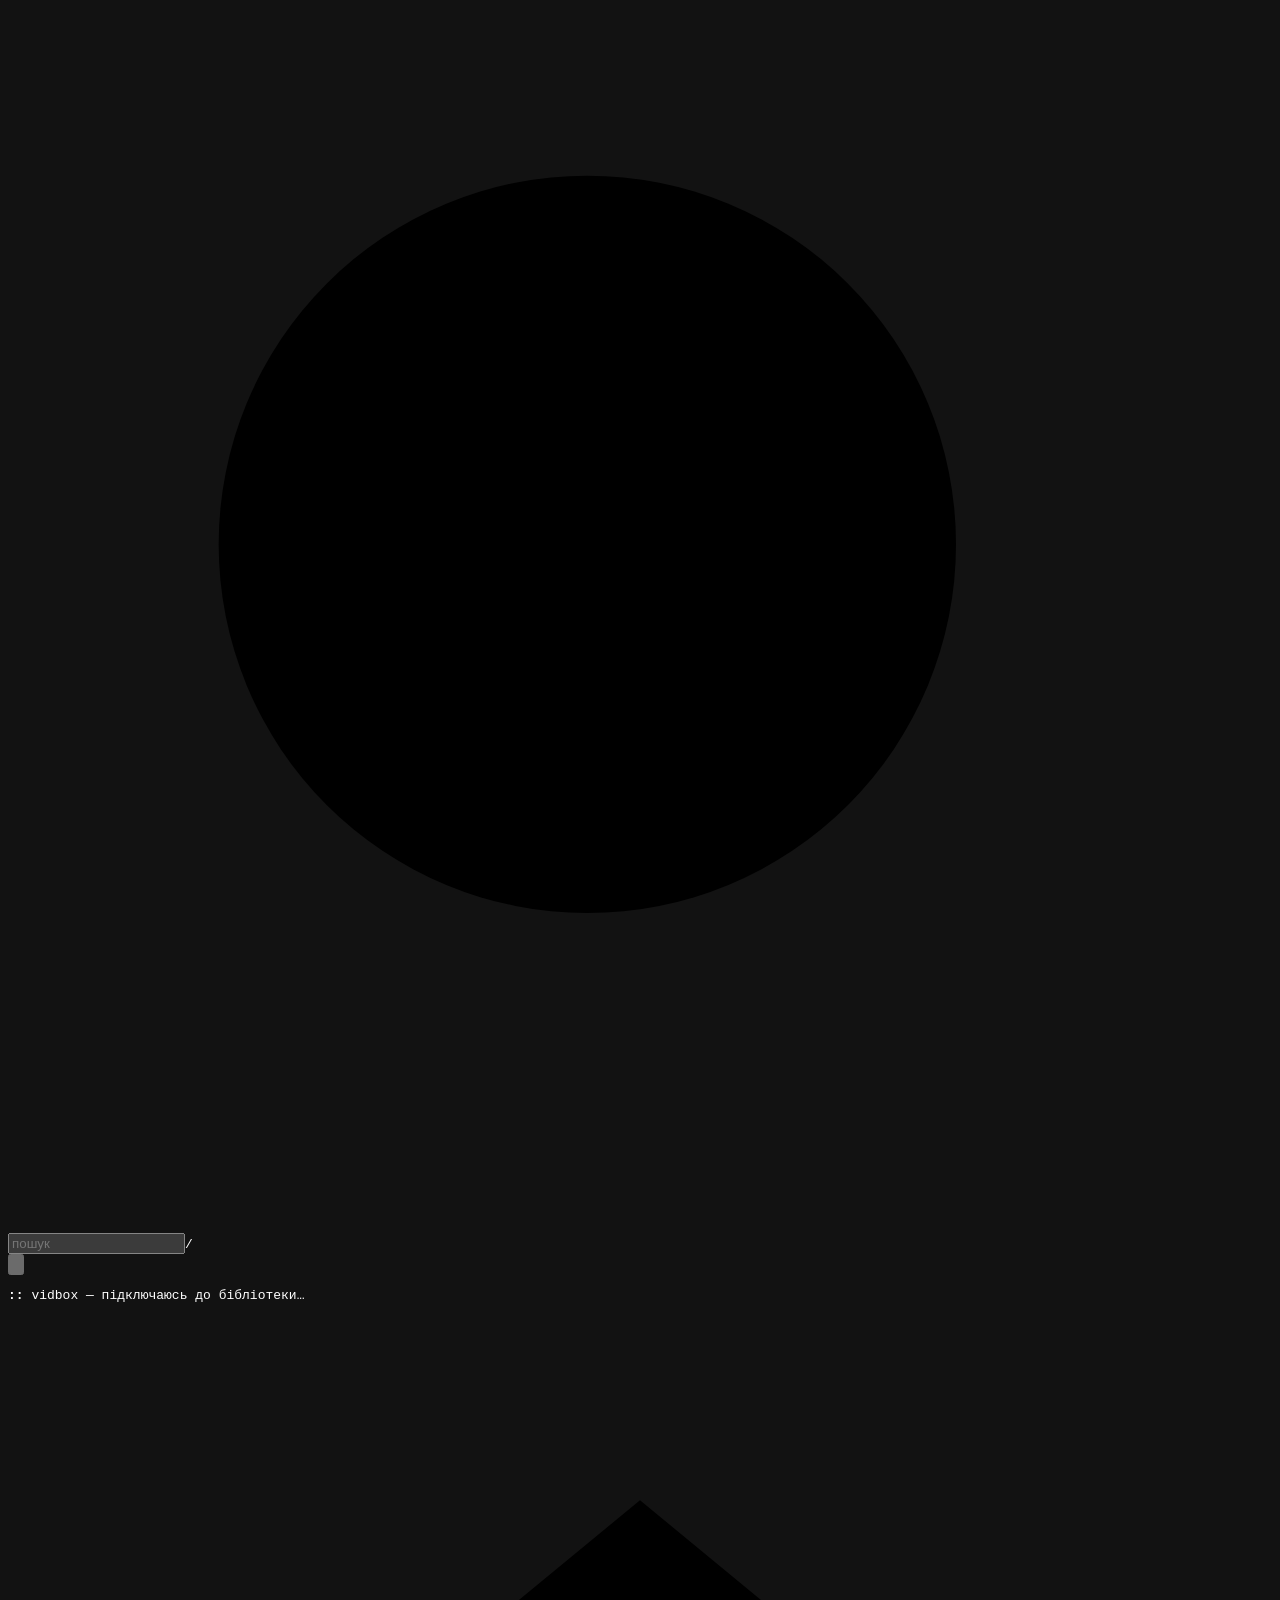
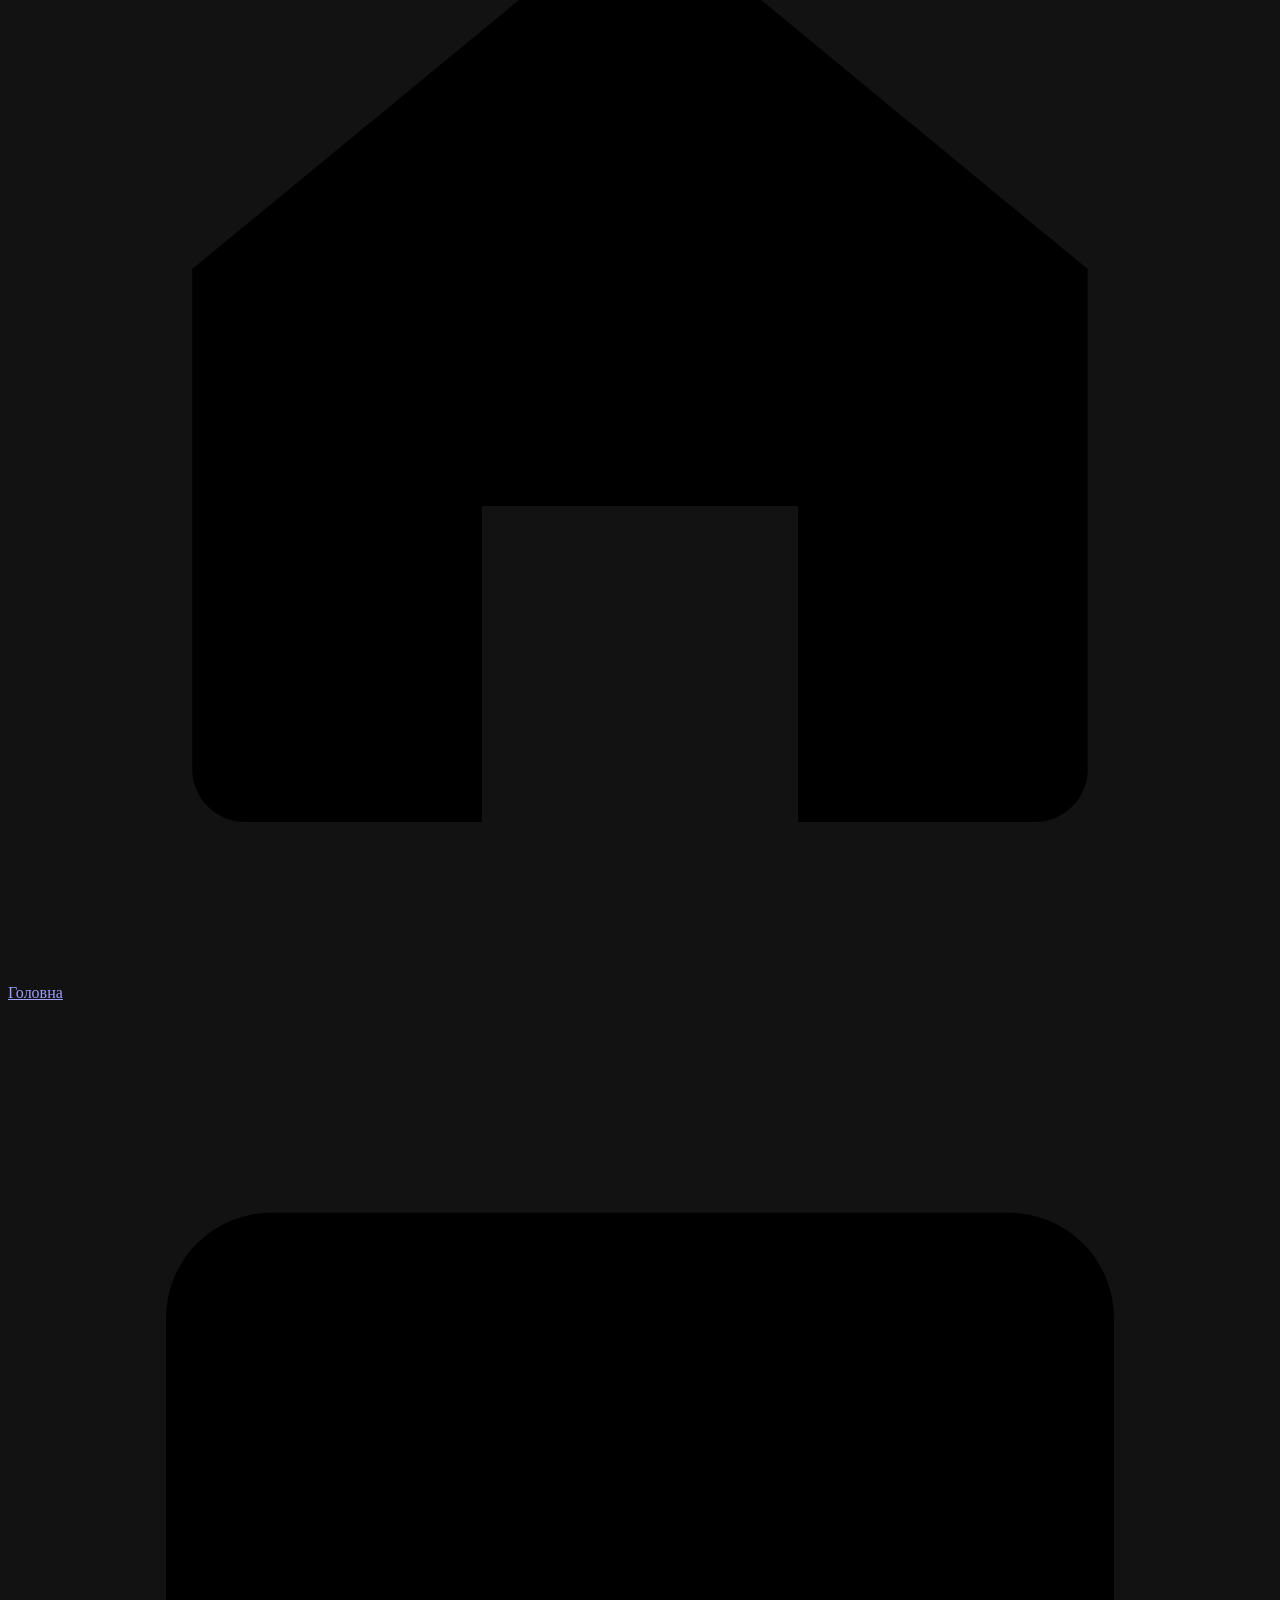
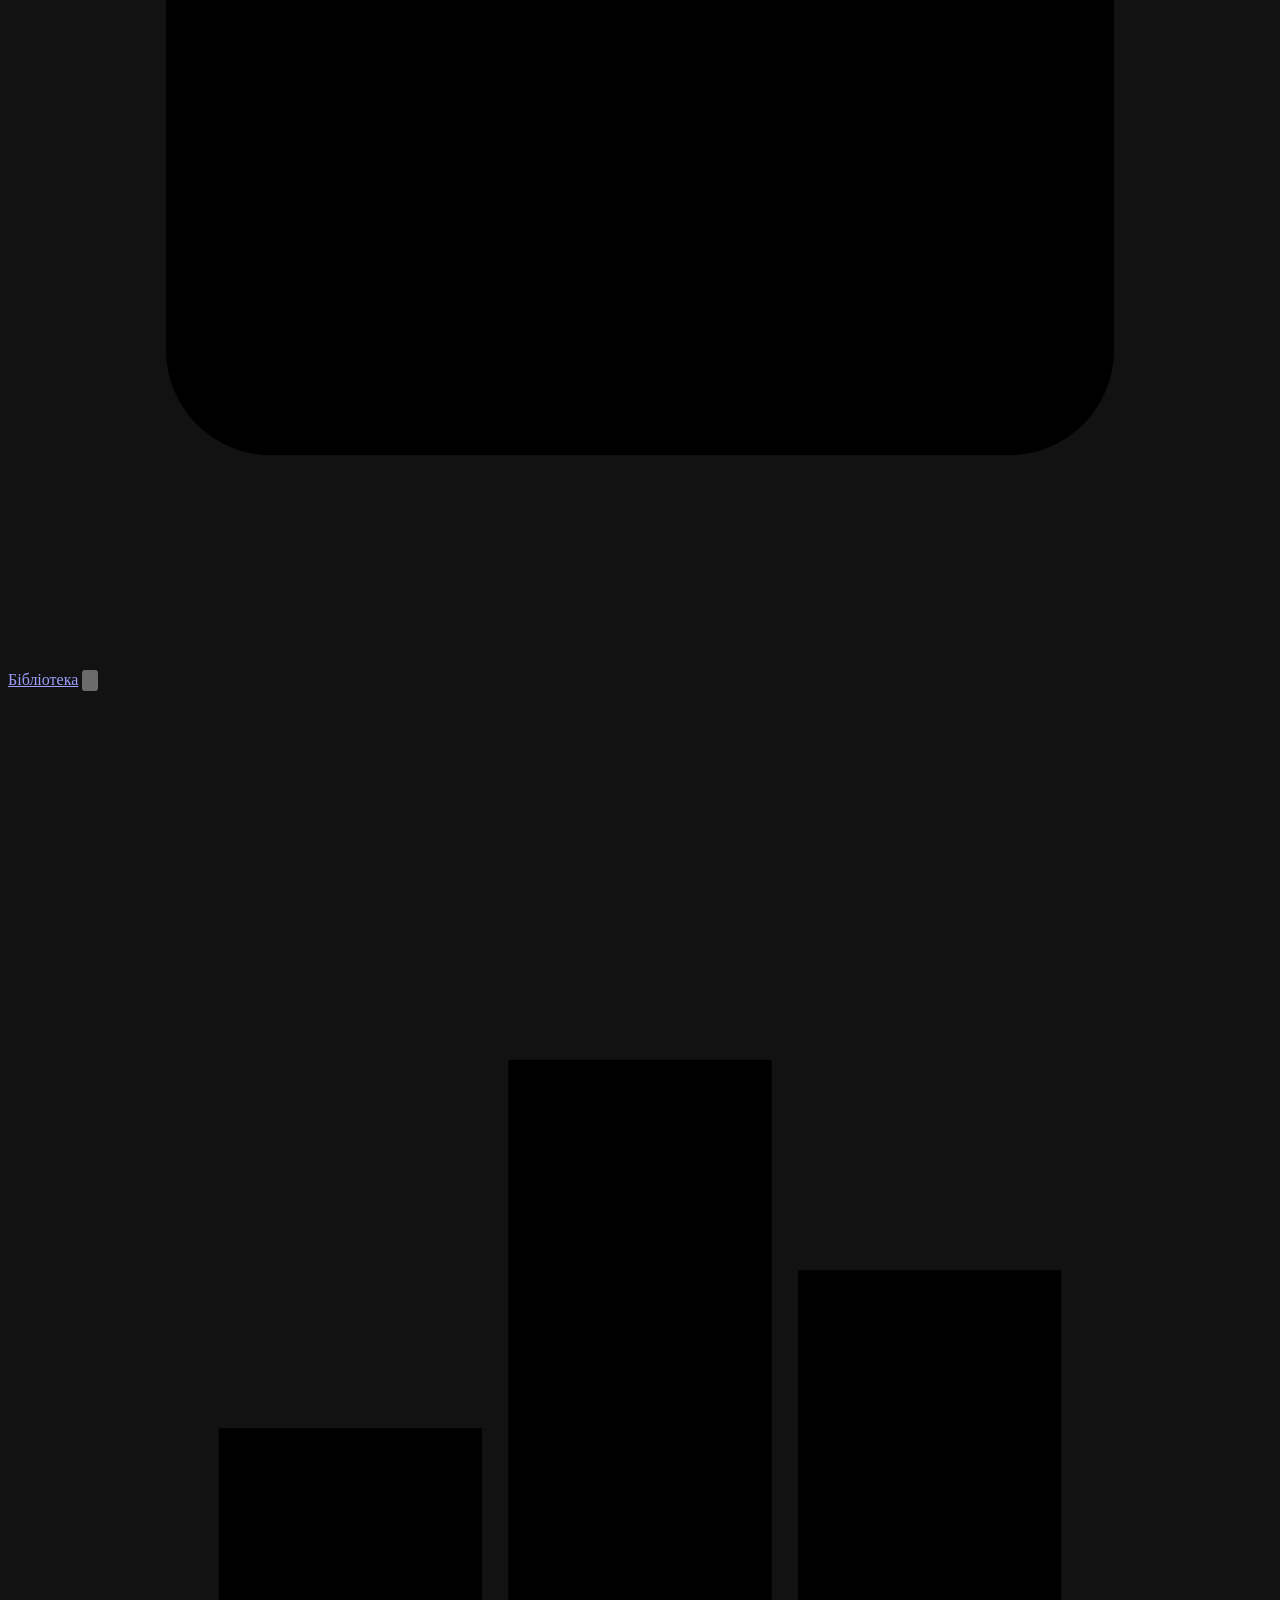
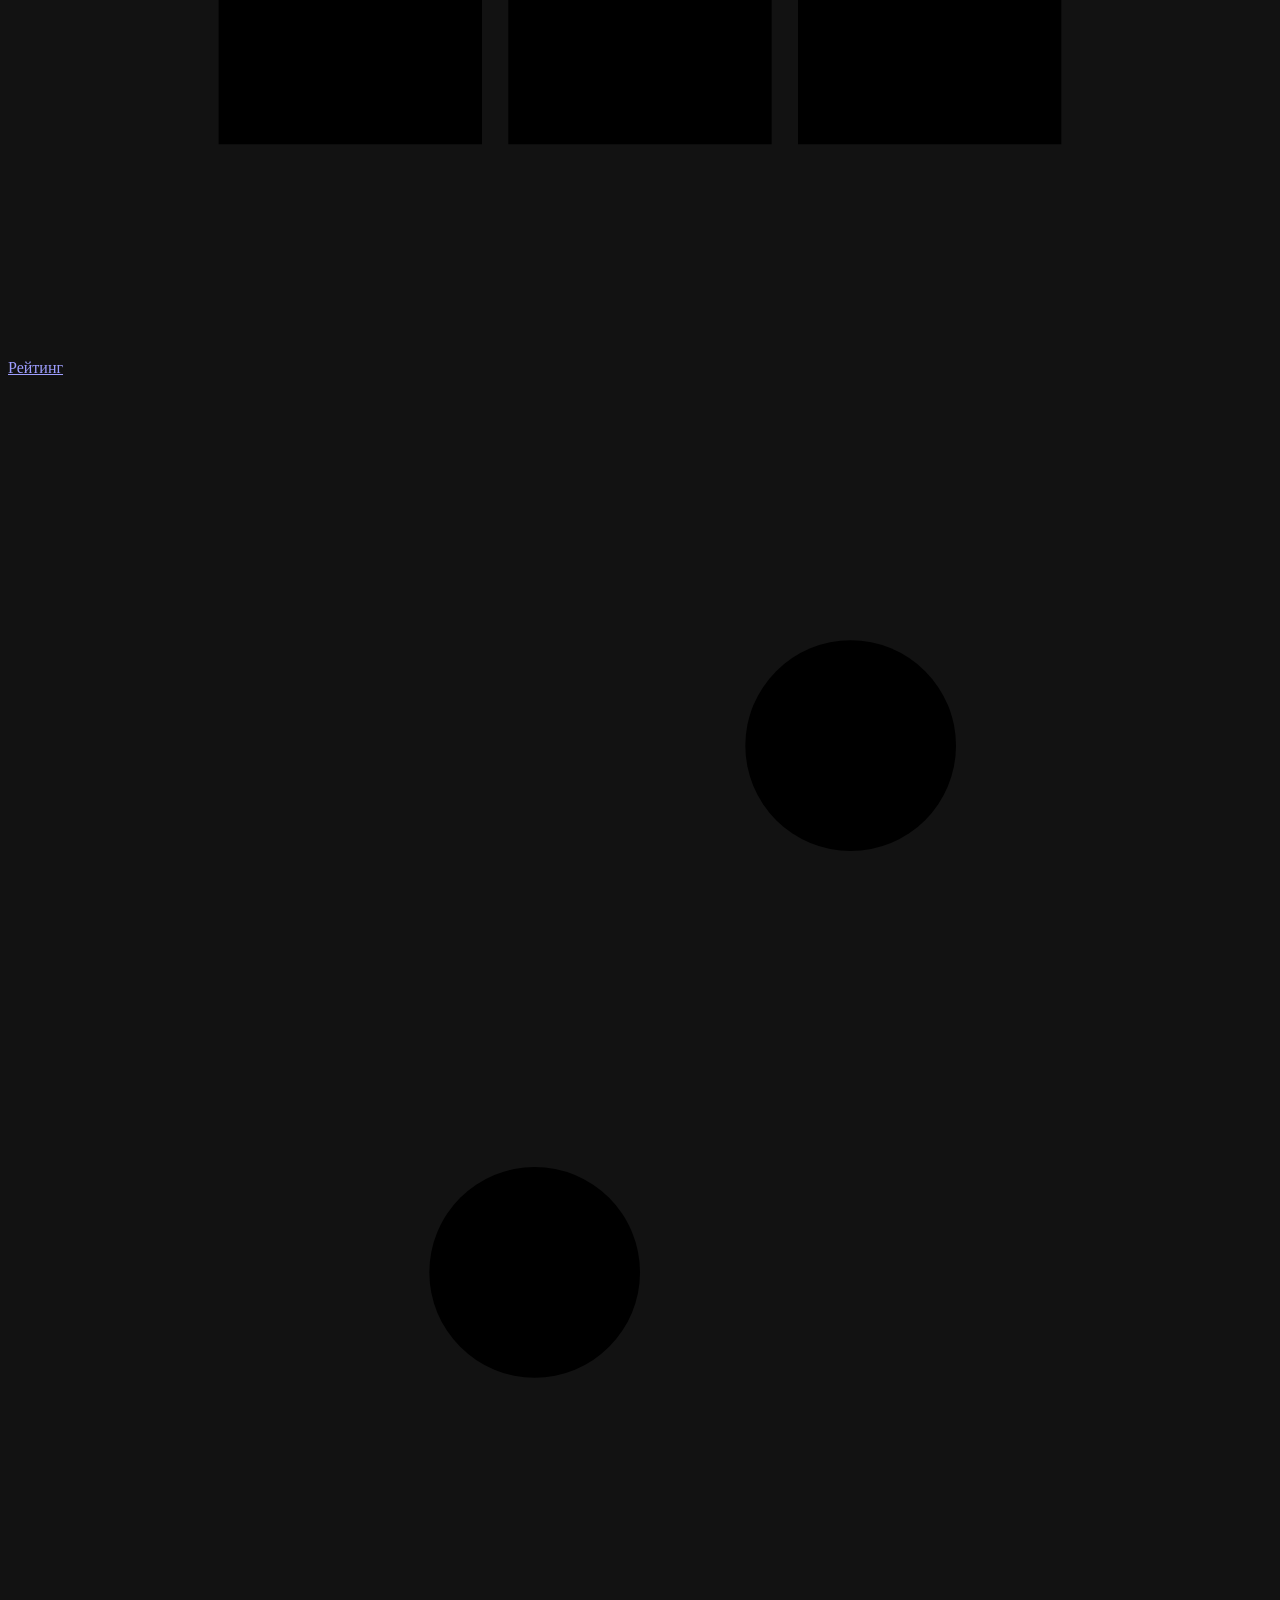
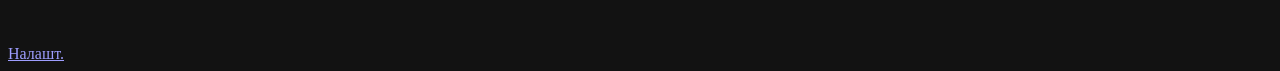
==== commit 96710a01: "VidBox 0.5: відеокарта (AMD AMF / D3D11VA) і інтерфейс у стилі Arch-райсу Відеокарта: - При запуску " ====
--- a/web/index.html
+++ b/web/index.html
@@ -1,10 +1,10 @@
 <!doctype html>
-<html lang="uk" data-theme="cinema">
+<html lang="uk" data-theme="arch">
 <head>
 <meta charset="utf-8">
 <meta name="viewport" content="width=device-width,initial-scale=1,viewport-fit=cover">
 <meta name="color-scheme" content="dark">
-<meta name="theme-color" content="#070b14">
+<meta name="theme-color" content="#0c0f14">
 <meta name="mobile-web-app-capable" content="yes">
 <meta name="apple-mobile-web-app-capable" content="yes">
 <meta name="apple-mobile-web-app-status-bar-style" content="black-translucent">
@@ -21,18 +21,19 @@
 <div class="atmo" id="atmo" aria-hidden="true"></div>
 <header class="bar">
   <a class="brand" href="#/" aria-label="VidBox, на головну"><span class="mark"><svg viewBox="0 0 10 12"><path d="M0 0v12l10-6z"/></svg></span><span>vid<b>box</b></span></a>
-  <nav class="ws" aria-label="Розділи">
-    <a href="#/" data-tab="home">Головна</a>
-    <a href="#/lib" data-tab="lib">Бібліотека</a>
-    <a href="#/top" data-tab="top">Рейтинг</a>
+  <nav class="ws" aria-label="Робочі столи (клавіші 1–4)">
+    <a href="#/" data-tab="home" title="Головна (1)"><b>1</b><span>головна</span></a>
+    <a href="#/lib" data-tab="lib" title="Бібліотека (2)"><b>2</b><span>бібліотека</span></a>
+    <a href="#/top" data-tab="top" title="Рейтинг (3)"><b>3</b><span>рейтинг</span></a>
+    <a href="#/settings" data-tab="settings" title="Налаштування (4)"><b>4</b><span>налаштування</span></a>
   </nav>
   <label class="search"><svg class="i" viewBox="0 0 24 24"><circle cx="11" cy="11" r="7"/><path d="m20 20-3.5-3.5"/></svg>
-    <input id="q" type="search" placeholder="Пошук відео" autocomplete="off" enterkeyhint="search" aria-label="Пошук відео"></label>
+    <input id="q" type="search" placeholder="пошук" autocomplete="off" enterkeyhint="search" aria-label="Пошук відео (клавіша /)"><kbd>/</kbd></label>
+  <div class="mods" id="mods" aria-live="polite"></div>
   <button class="ico rnd" data-random title="Випадкове відео" aria-label="Випадкове відео"><svg class="i" viewBox="0 0 24 24"><rect x="3.5" y="3.5" width="17" height="17" rx="4"/><circle cx="8.5" cy="8.5" r=".6"/><circle cx="15.5" cy="8.5" r=".6"/><circle cx="12" cy="12" r=".6"/><circle cx="8.5" cy="15.5" r=".6"/><circle cx="15.5" cy="15.5" r=".6"/></svg></button>
-  <a class="ico" href="#/settings" data-tab="settings" title="Налаштування" aria-label="Налаштування"><svg class="i" viewBox="0 0 24 24"><circle cx="12" cy="12" r="3"/><path d="M19.4 15a1.7 1.7 0 0 0 .3 1.8l.1.1a2 2 0 1 1-2.8 2.8l-.1-.1a1.7 1.7 0 0 0-1.8-.3 1.7 1.7 0 0 0-1 1.5V21a2 2 0 1 1-4 0v-.1a1.7 1.7 0 0 0-1.1-1.5 1.7 1.7 0 0 0-1.8.3l-.1.1a2 2 0 1 1-2.8-2.8l.1-.1a1.7 1.7 0 0 0 .3-1.8 1.7 1.7 0 0 0-1.5-1H3a2 2 0 1 1 0-4h.1a1.7 1.7 0 0 0 1.5-1.1 1.7 1.7 0 0 0-.3-1.8l-.1-.1a2 2 0 1 1 2.8-2.8l.1.1a1.7 1.7 0 0 0 1.8.3H9a1.7 1.7 0 0 0 1-1.5V3a2 2 0 1 1 4 0v.1a1.7 1.7 0 0 0 1 1.5 1.7 1.7 0 0 0 1.8-.3l.1-.1a2 2 0 1 1 2.8 2.8l-.1.1a1.7 1.7 0 0 0-.3 1.8V9a1.7 1.7 0 0 0 1.5 1H21a2 2 0 1 1 0 4h-.1a1.7 1.7 0 0 0-1.5 1z"/></svg></a>
   <span class="clock" id="clock" aria-hidden="true"></span>
 </header>
-<main id="app"><div class="empty">Завантажую бібліотеку…</div></main>
+<main id="app"><pre class="boot"><b>::</b> vidbox — підключаюсь до бібліотеки…</pre></main>
 <nav class="dock" aria-label="Розділи">
   <a href="#/" data-tab="home"><svg class="i" viewBox="0 0 24 24"><path d="M3.5 10.5 12 3.5l8.5 7V20a1 1 0 0 1-1 1H15v-6H9v6H4.5a1 1 0 0 1-1-1z"/></svg>Головна</a>
   <a href="#/lib" data-tab="lib"><svg class="i" viewBox="0 0 24 24"><rect x="3" y="4" width="18" height="16" rx="2"/><path d="M7.5 4v16M16.5 4v16M3 9h4.5M3 15h4.5M16.5 9H21M16.5 15H21"/></svg>Бібліотека</a>
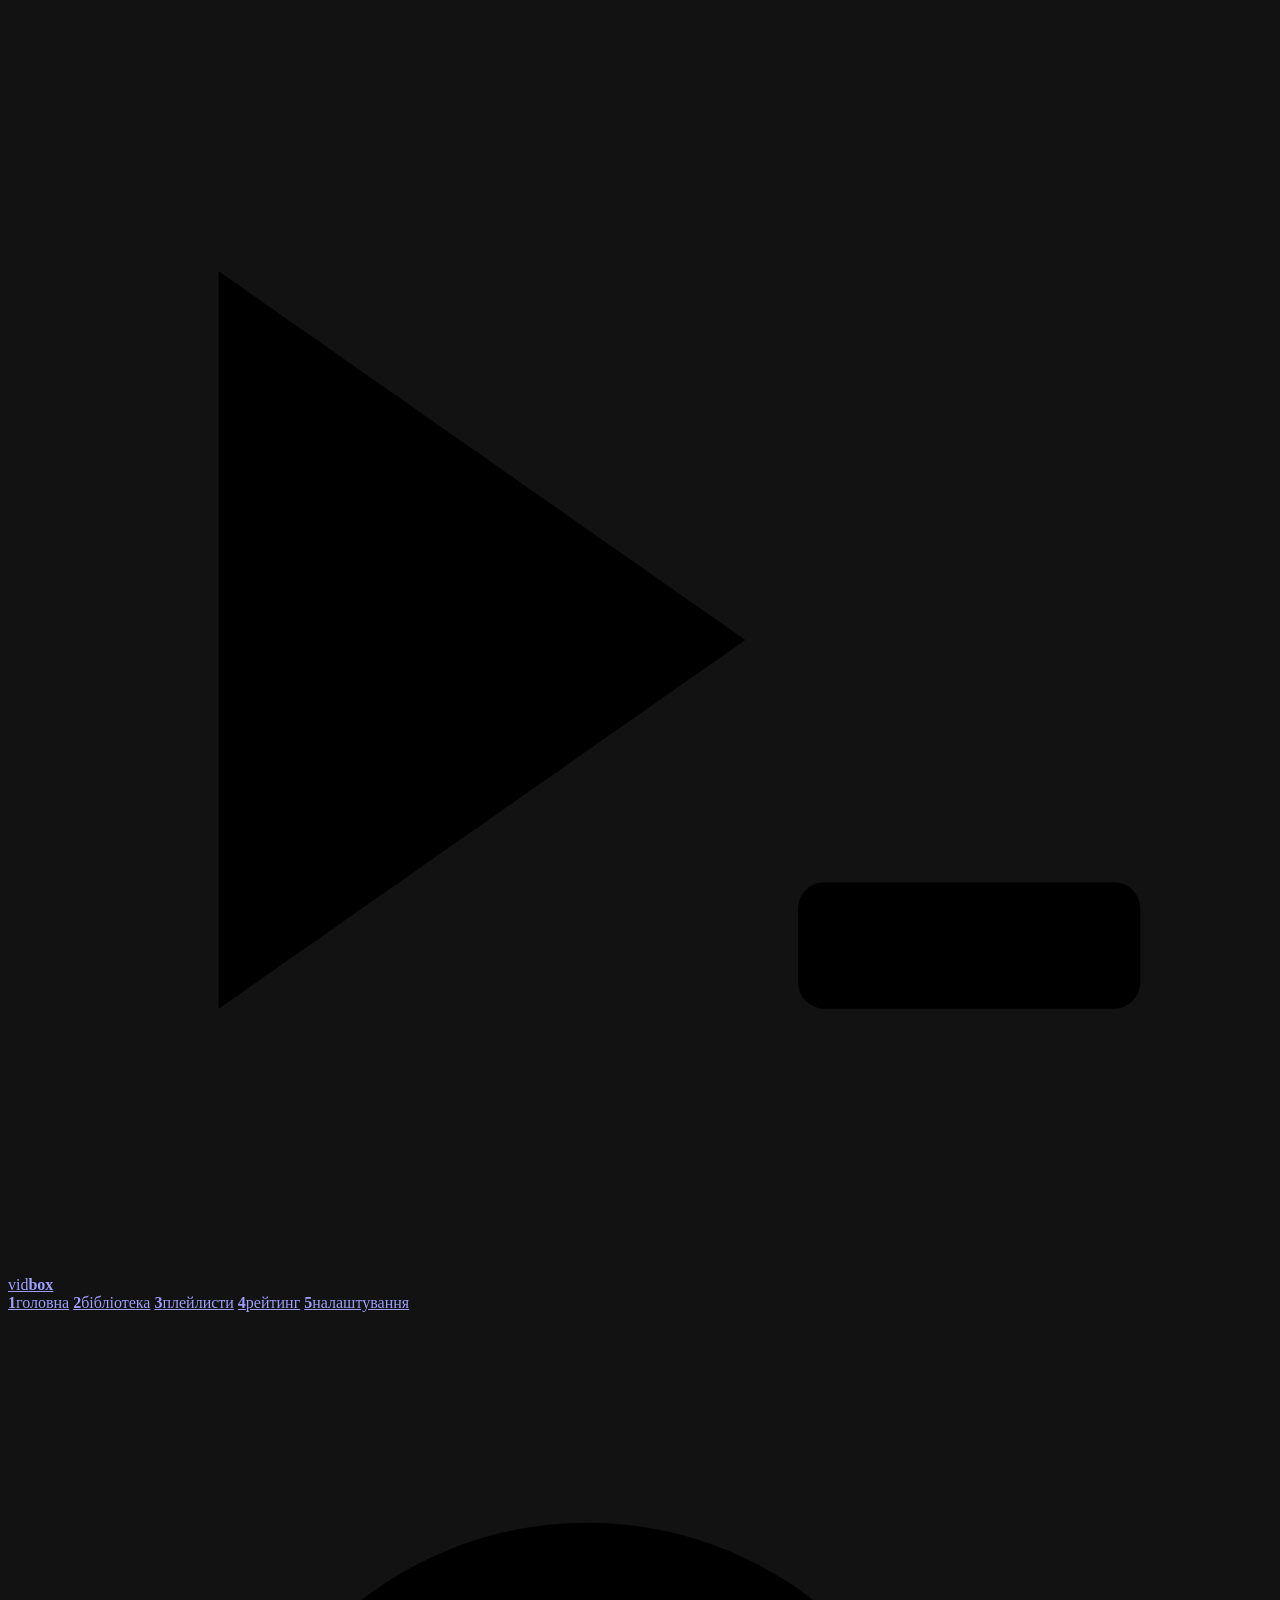
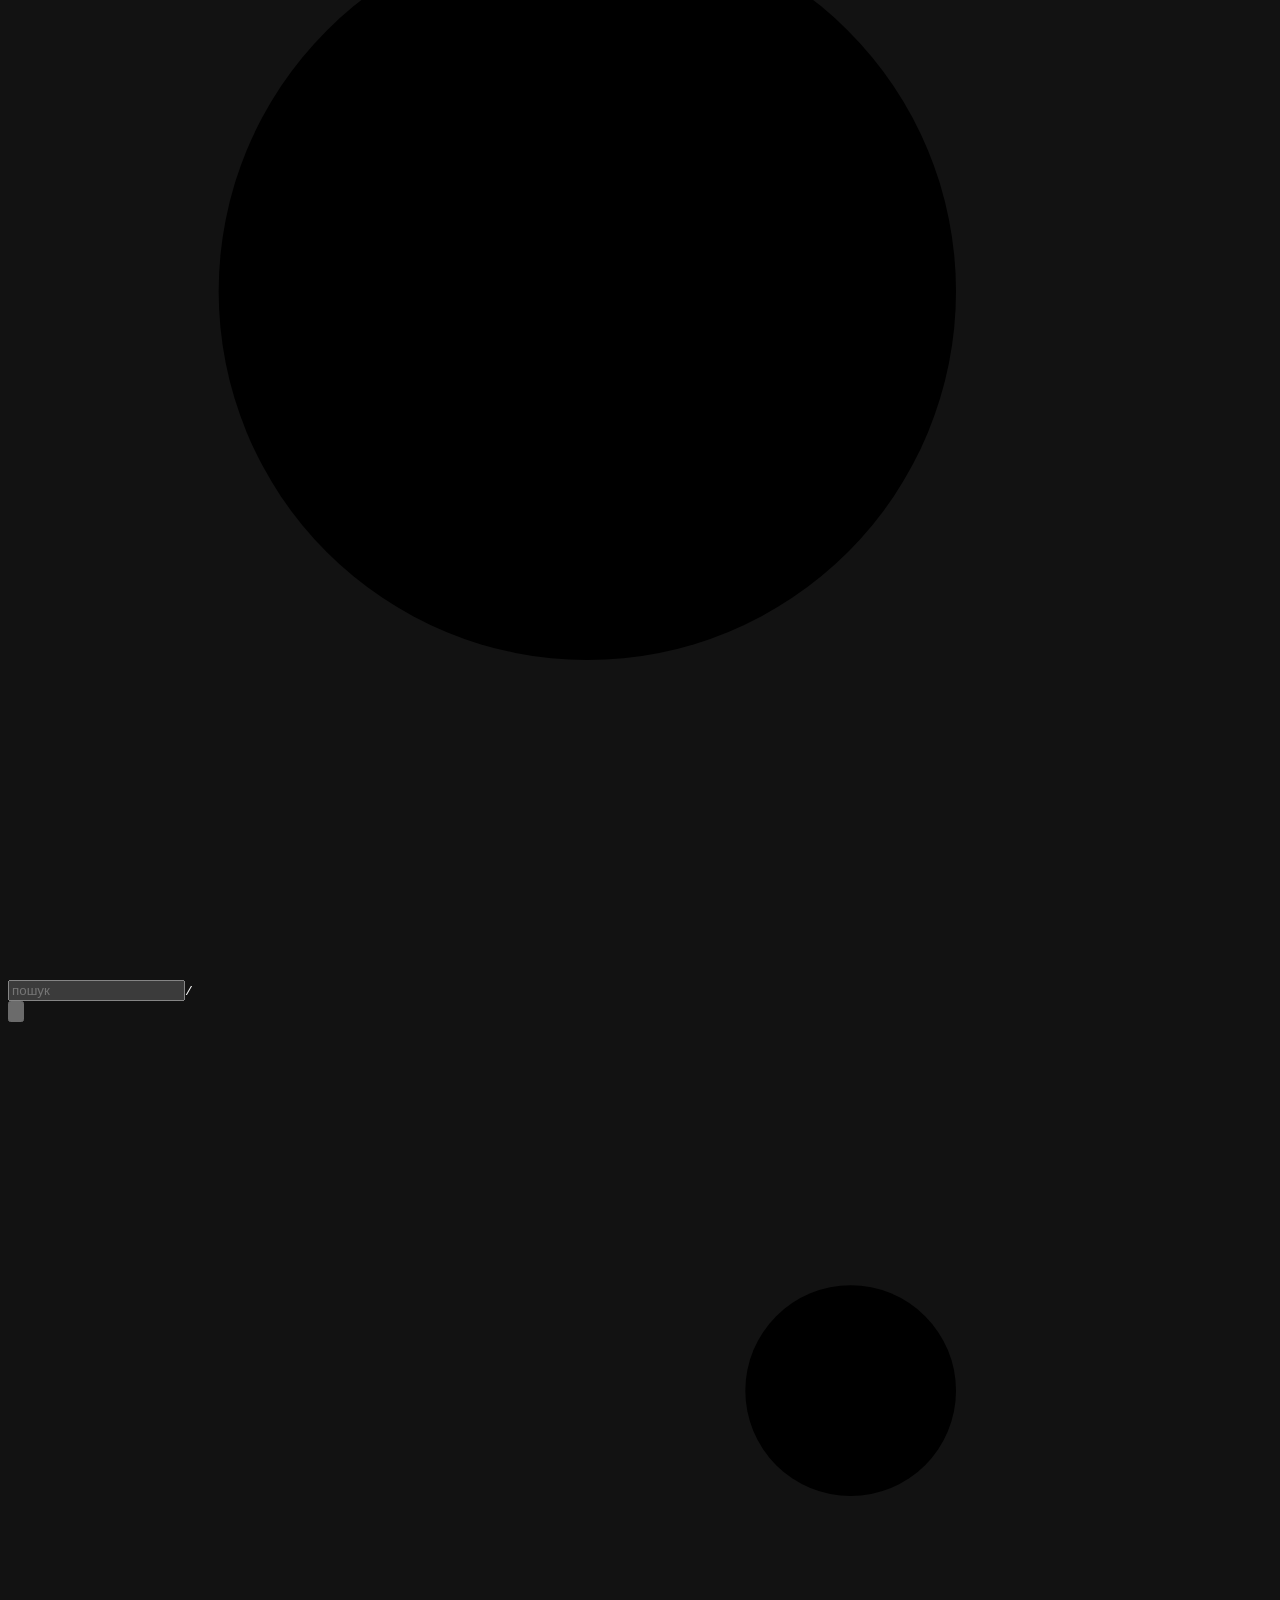
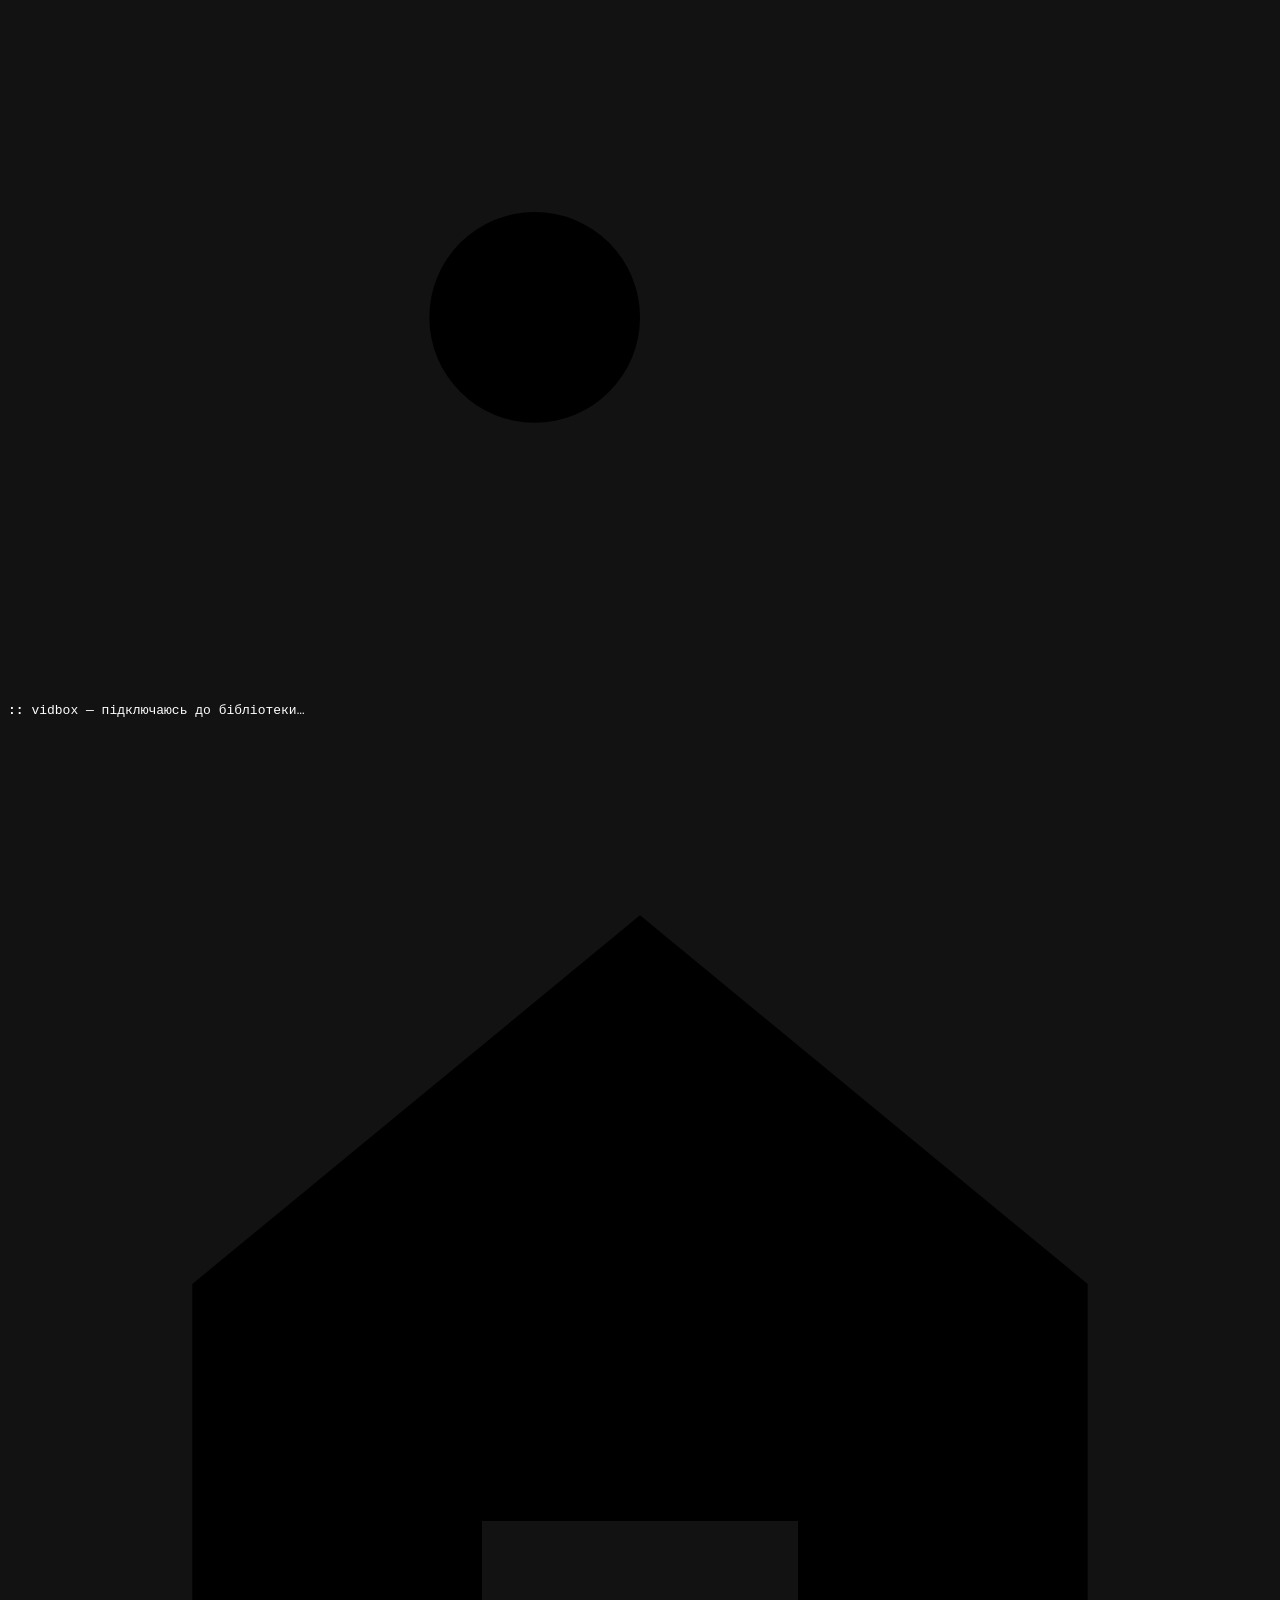
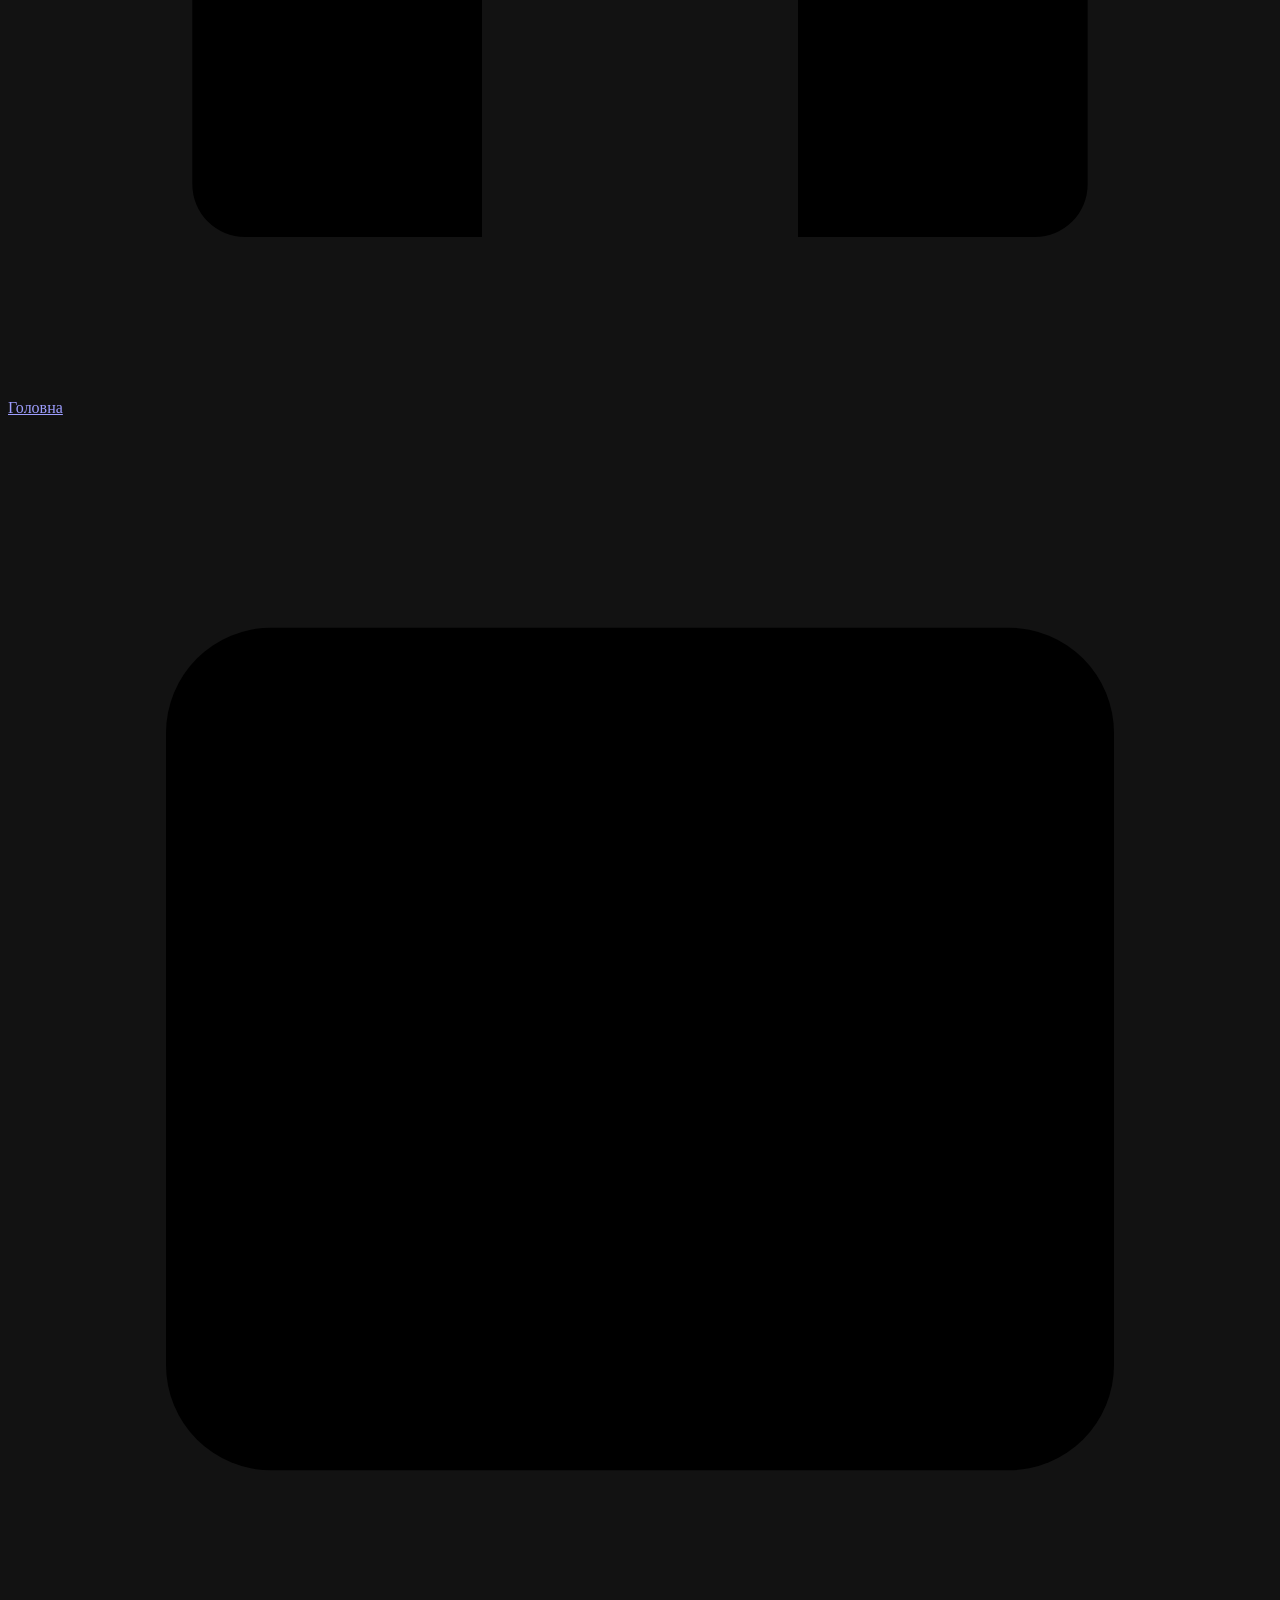
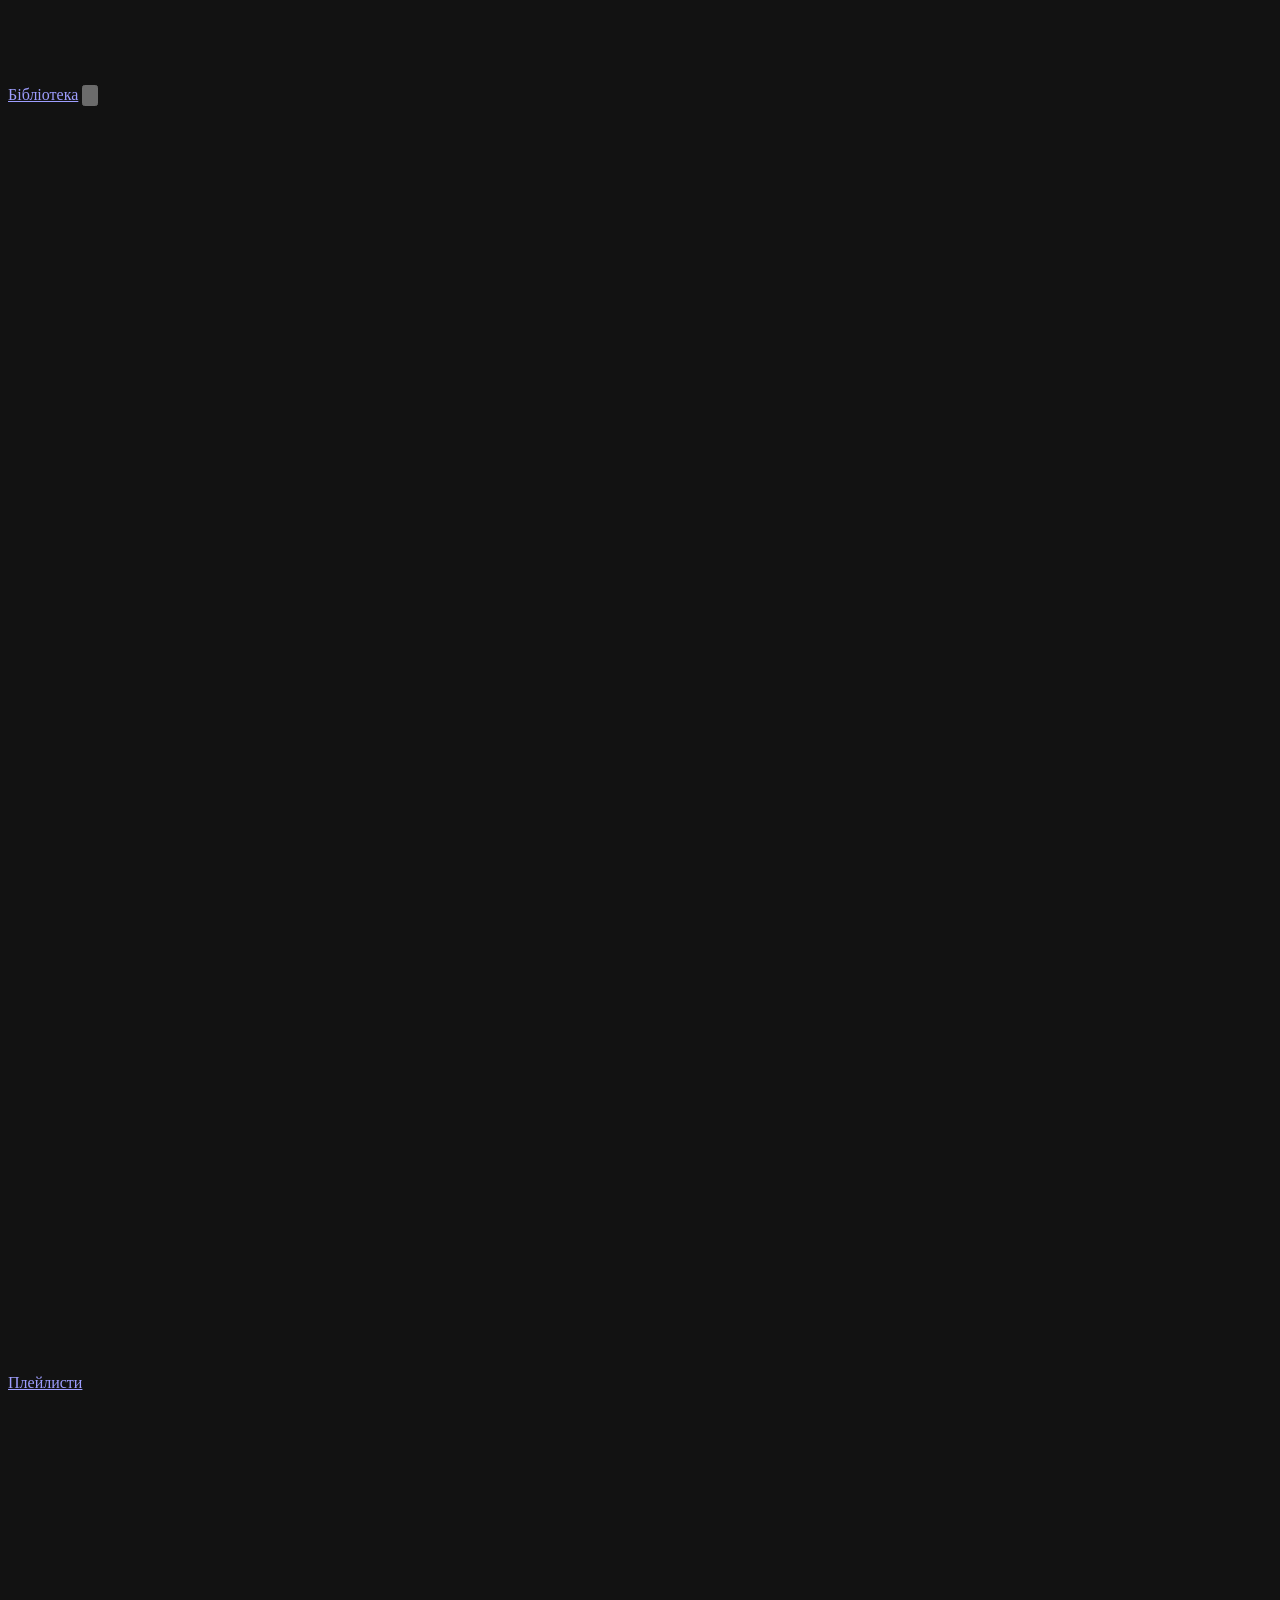
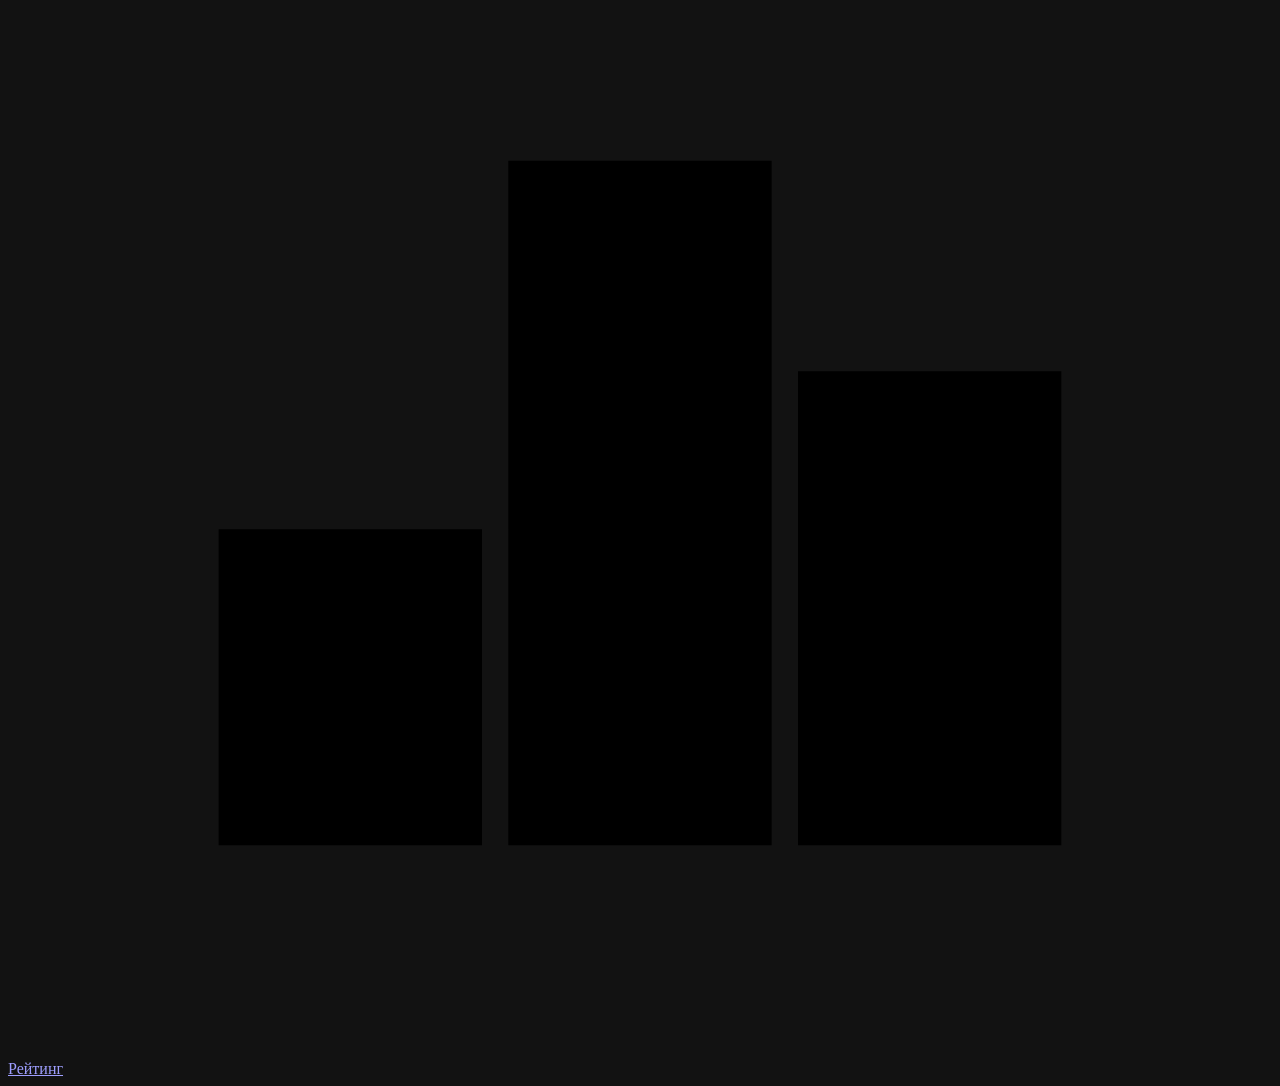
==== commit 6e2710be: "VidBox 0.6: плейлисти за тривалістю, лого ▶_, виправлено сортування - Сортування спрацьовує з першог" ====
--- a/web/index.html
+++ b/web/index.html
@@ -11,7 +11,7 @@
 <meta name="apple-mobile-web-app-title" content="VidBox">
 <link rel="manifest" href="/manifest.json">
 <link rel="apple-touch-icon" href="/icon-192.png">
-<link rel="icon" href="/icon-192.png">
+<link rel="icon" id="favicon" href="/icon-192.png">
 <link rel="preload" href="/fonts/inter-display-800.woff" as="font" type="font/woff" crossorigin>
 <link rel="stylesheet" href="/style.css">
 <script>try{var t=JSON.parse(localStorage.getItem('vb_theme'));if(t)document.documentElement.dataset.theme=t}catch(e){}</script>
@@ -20,17 +20,19 @@
 <body>
 <div class="atmo" id="atmo" aria-hidden="true"></div>
 <header class="bar">
-  <a class="brand" href="#/" aria-label="VidBox, на головну"><span class="mark"><svg viewBox="0 0 10 12"><path d="M0 0v12l10-6z"/></svg></span><span>vid<b>box</b></span></a>
-  <nav class="ws" aria-label="Робочі столи (клавіші 1–4)">
+  <a class="brand" href="#/" aria-label="VidBox, на головну"><span class="mark"><svg viewBox="0 0 24 24" aria-hidden="true"><path class="tri" d="M4 5v14l10-7z"/><rect class="cur" x="15" y="16.6" width="6.5" height="2.4" rx=".5"/></svg></span><span>vid<b>box</b></span></a>
+  <nav class="ws" aria-label="Робочі столи (клавіші 1–5)">
     <a href="#/" data-tab="home" title="Головна (1)"><b>1</b><span>головна</span></a>
     <a href="#/lib" data-tab="lib" title="Бібліотека (2)"><b>2</b><span>бібліотека</span></a>
-    <a href="#/top" data-tab="top" title="Рейтинг (3)"><b>3</b><span>рейтинг</span></a>
-    <a href="#/settings" data-tab="settings" title="Налаштування (4)"><b>4</b><span>налаштування</span></a>
+    <a href="#/pl" data-tab="pl" title="Плейлисти (3)"><b>3</b><span>плейлисти</span></a>
+    <a href="#/top" data-tab="top" title="Рейтинг (4)"><b>4</b><span>рейтинг</span></a>
+    <a href="#/settings" data-tab="settings" title="Налаштування (5)"><b>5</b><span>налаштування</span></a>
   </nav>
   <label class="search"><svg class="i" viewBox="0 0 24 24"><circle cx="11" cy="11" r="7"/><path d="m20 20-3.5-3.5"/></svg>
     <input id="q" type="search" placeholder="пошук" autocomplete="off" enterkeyhint="search" aria-label="Пошук відео (клавіша /)"><kbd>/</kbd></label>
   <div class="mods" id="mods" aria-live="polite"></div>
   <button class="ico rnd" data-random title="Випадкове відео" aria-label="Випадкове відео"><svg class="i" viewBox="0 0 24 24"><rect x="3.5" y="3.5" width="17" height="17" rx="4"/><circle cx="8.5" cy="8.5" r=".6"/><circle cx="15.5" cy="8.5" r=".6"/><circle cx="12" cy="12" r=".6"/><circle cx="8.5" cy="15.5" r=".6"/><circle cx="15.5" cy="15.5" r=".6"/></svg></button>
+  <a class="ico gear" href="#/settings" data-tab="settings" title="Налаштування" aria-label="Налаштування"><svg class="i" viewBox="0 0 24 24"><path d="M4 7h10M18 7h2M4 17h4M12 17h8"/><circle cx="16" cy="7" r="2"/><circle cx="10" cy="17" r="2"/></svg></a>
   <span class="clock" id="clock" aria-hidden="true"></span>
 </header>
 <main id="app"><pre class="boot"><b>::</b> vidbox — підключаюсь до бібліотеки…</pre></main>
@@ -38,8 +40,8 @@
   <a href="#/" data-tab="home"><svg class="i" viewBox="0 0 24 24"><path d="M3.5 10.5 12 3.5l8.5 7V20a1 1 0 0 1-1 1H15v-6H9v6H4.5a1 1 0 0 1-1-1z"/></svg>Головна</a>
   <a href="#/lib" data-tab="lib"><svg class="i" viewBox="0 0 24 24"><rect x="3" y="4" width="18" height="16" rx="2"/><path d="M7.5 4v16M16.5 4v16M3 9h4.5M3 15h4.5M16.5 9H21M16.5 15H21"/></svg>Бібліотека</a>
   <button class="dock-main" data-random aria-label="Випадкове відео"><svg class="i" viewBox="0 0 24 24"><rect x="3.5" y="3.5" width="17" height="17" rx="4"/><circle cx="8.5" cy="8.5" r=".6"/><circle cx="15.5" cy="8.5" r=".6"/><circle cx="12" cy="12" r=".6"/><circle cx="8.5" cy="15.5" r=".6"/><circle cx="15.5" cy="15.5" r=".6"/></svg></button>
+  <a href="#/pl" data-tab="pl"><svg class="i" viewBox="0 0 24 24"><path d="M9 6h11M9 12h11M9 18h11"/><path d="M4.5 5v2M4.5 11v2M4.5 17v2"/></svg>Плейлисти</a>
   <a href="#/top" data-tab="top"><svg class="i" viewBox="0 0 24 24"><path d="M4 20v-6h5v6M9.5 20V7h5v13M15 20v-9h5v9M3 20.5h18"/></svg>Рейтинг</a>
-  <a href="#/settings" data-tab="settings"><svg class="i" viewBox="0 0 24 24"><path d="M4 7h10M18 7h2M4 17h4M12 17h8"/><circle cx="16" cy="7" r="2"/><circle cx="10" cy="17" r="2"/></svg>Налашт.</a>
 </nav>
 <div id="sheet" class="sheet" hidden><div class="scrim" data-close></div><article class="panel" role="dialog" aria-modal="true" tabindex="-1"></article></div>
 <div id="picker" class="sheet" hidden><div class="scrim" data-pclose></div><article class="panel small" role="dialog" aria-modal="true" aria-label="Вибір папки"></article></div>
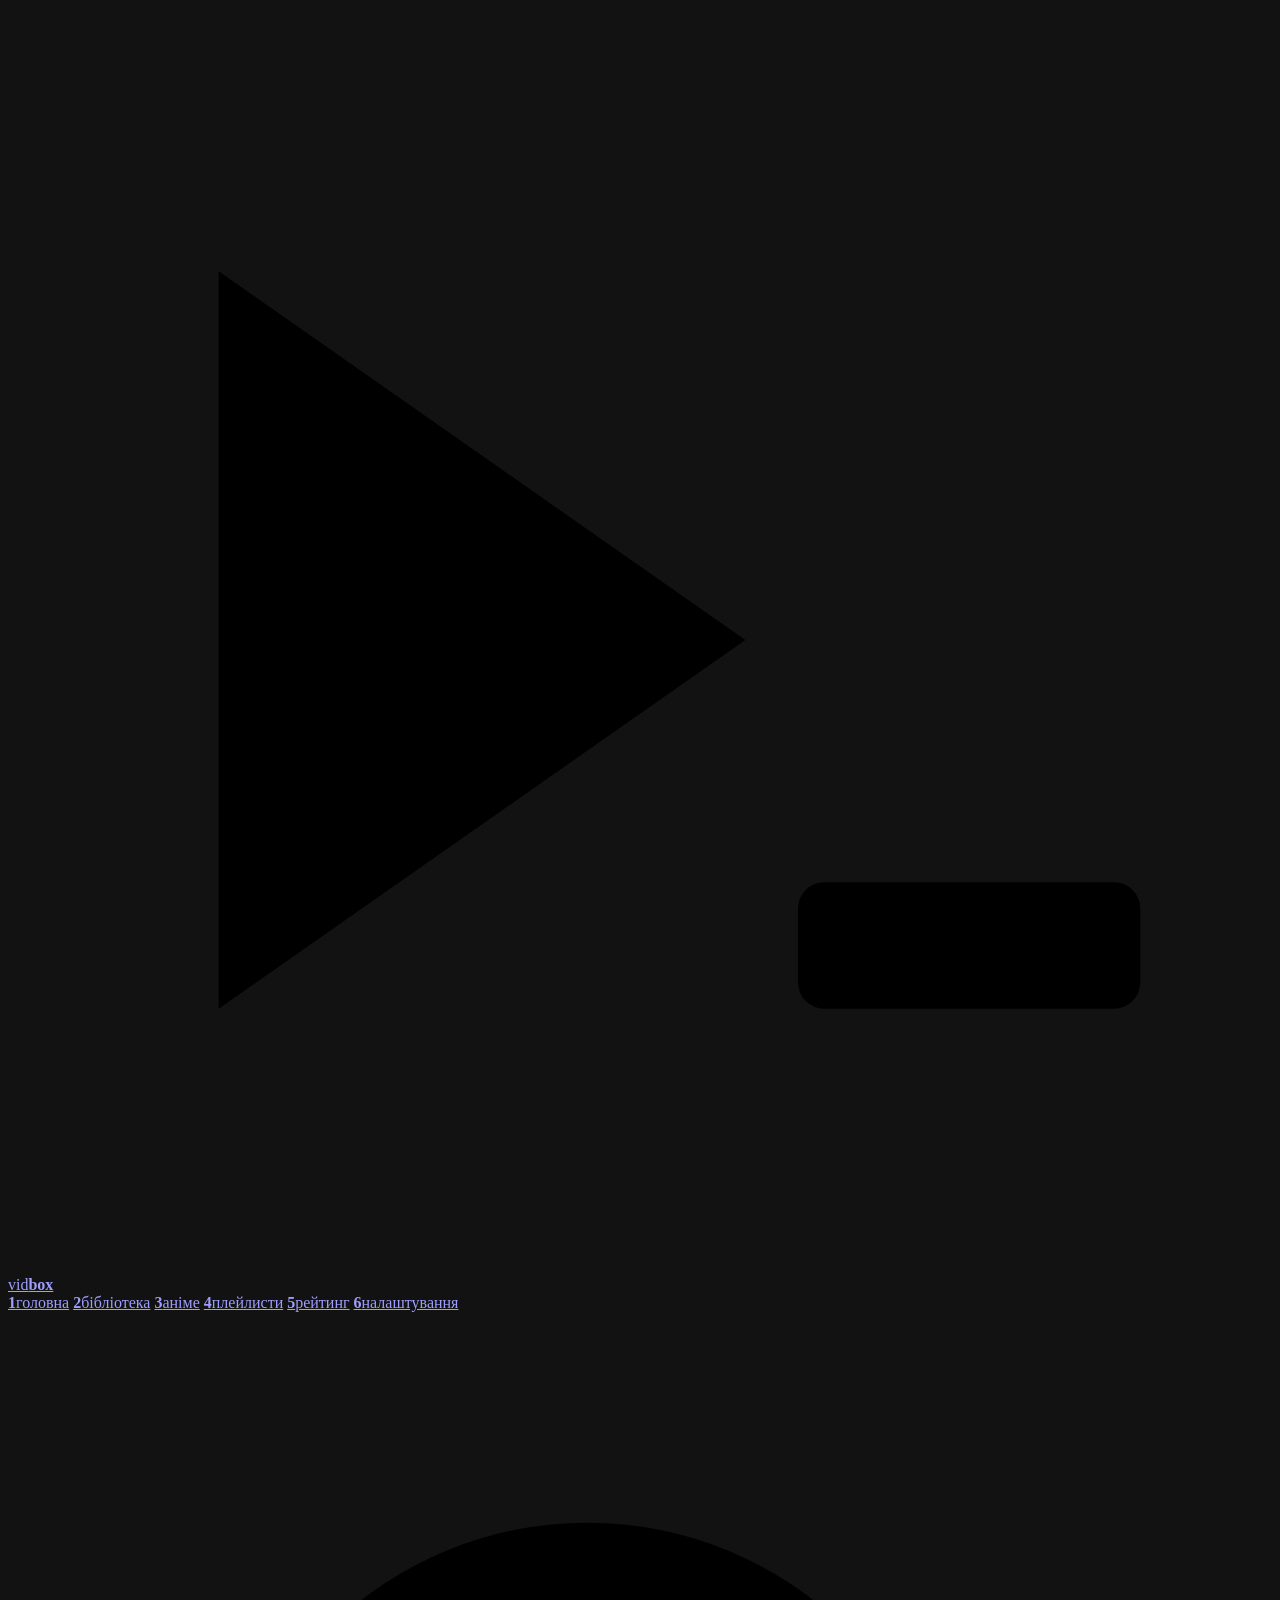
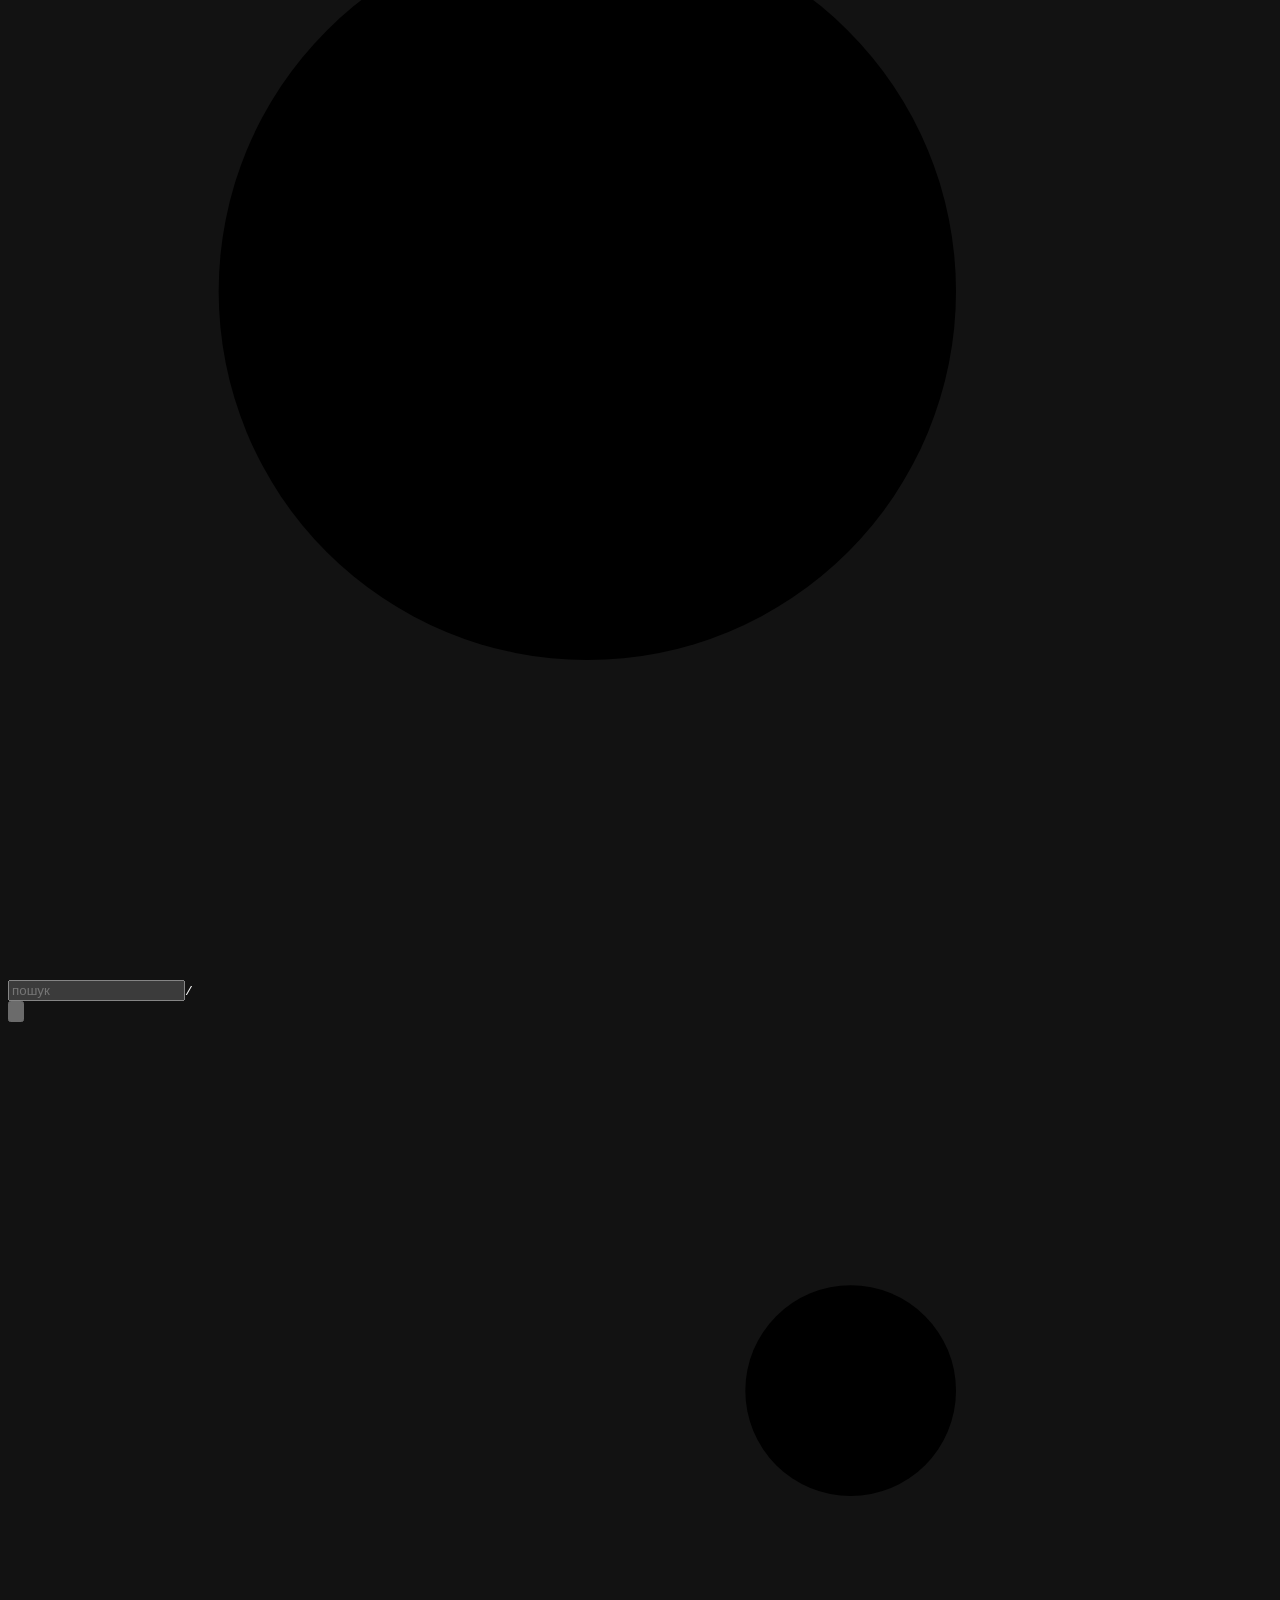
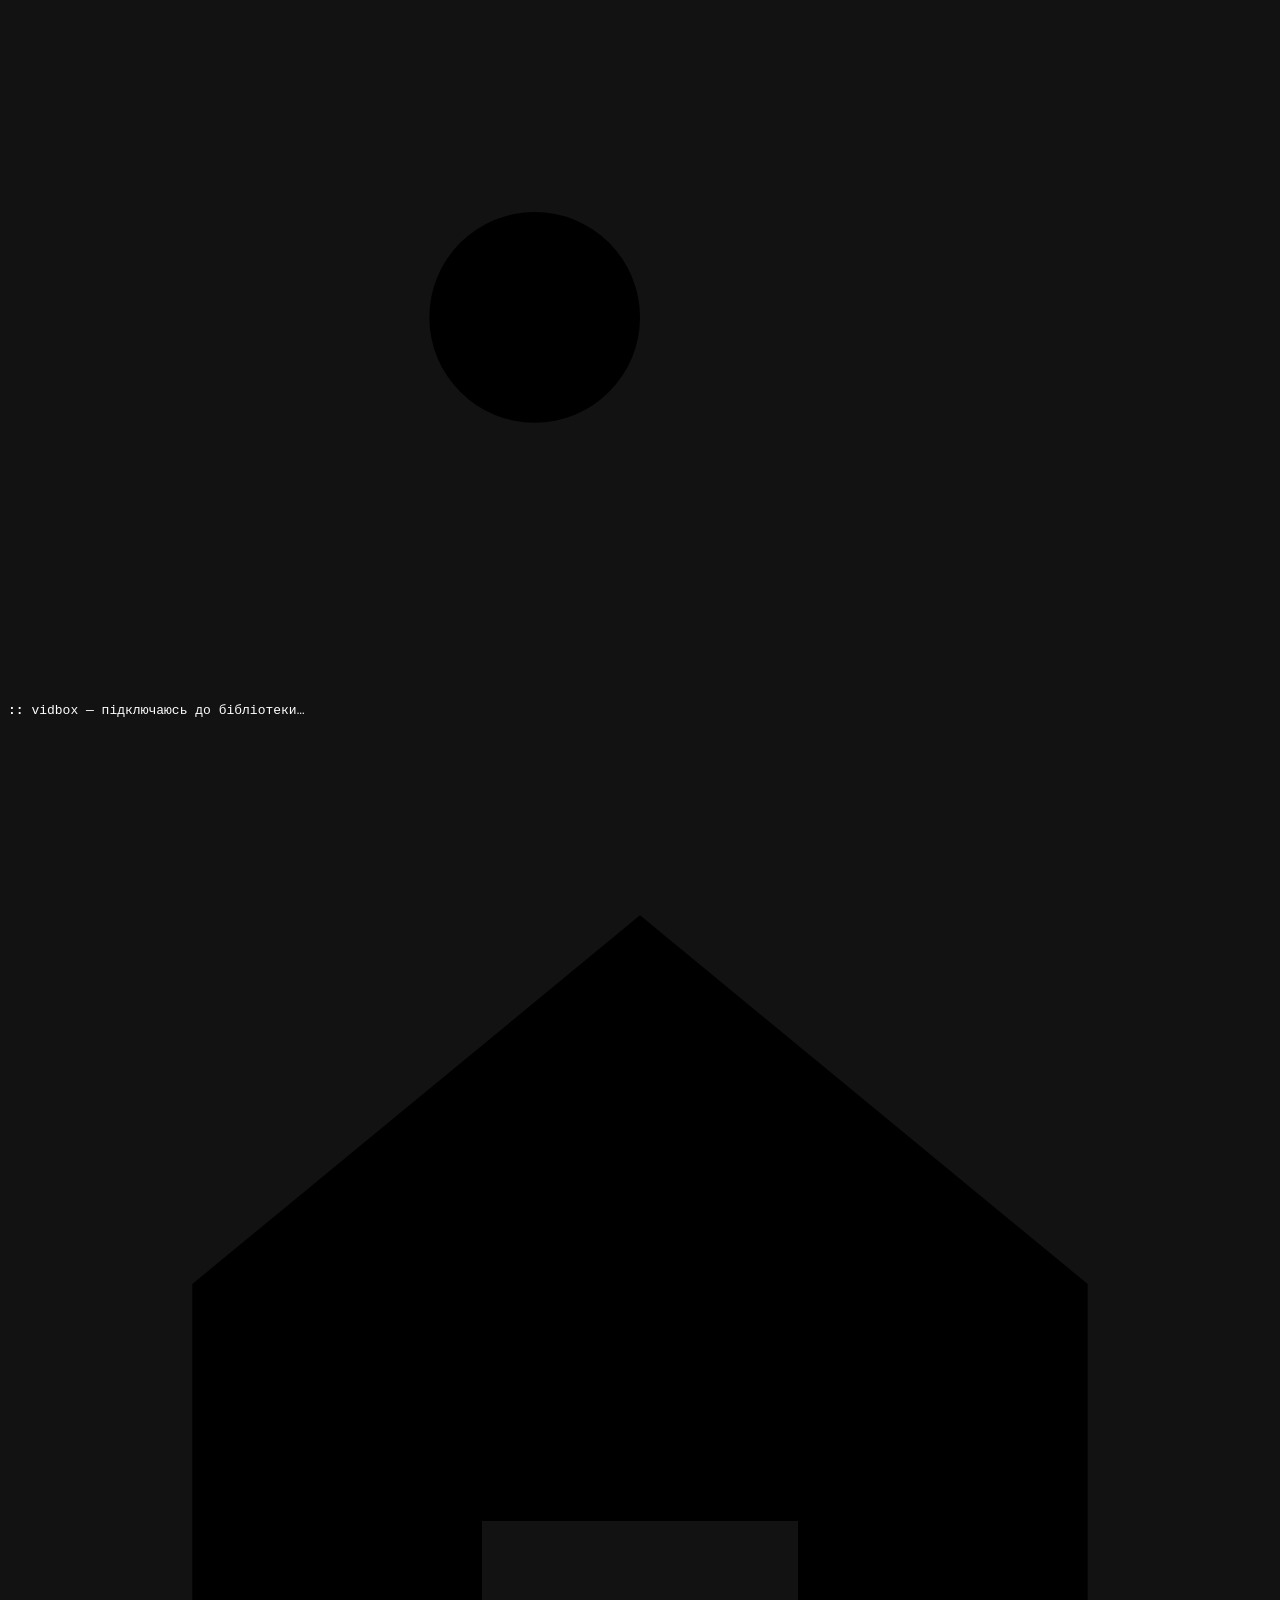
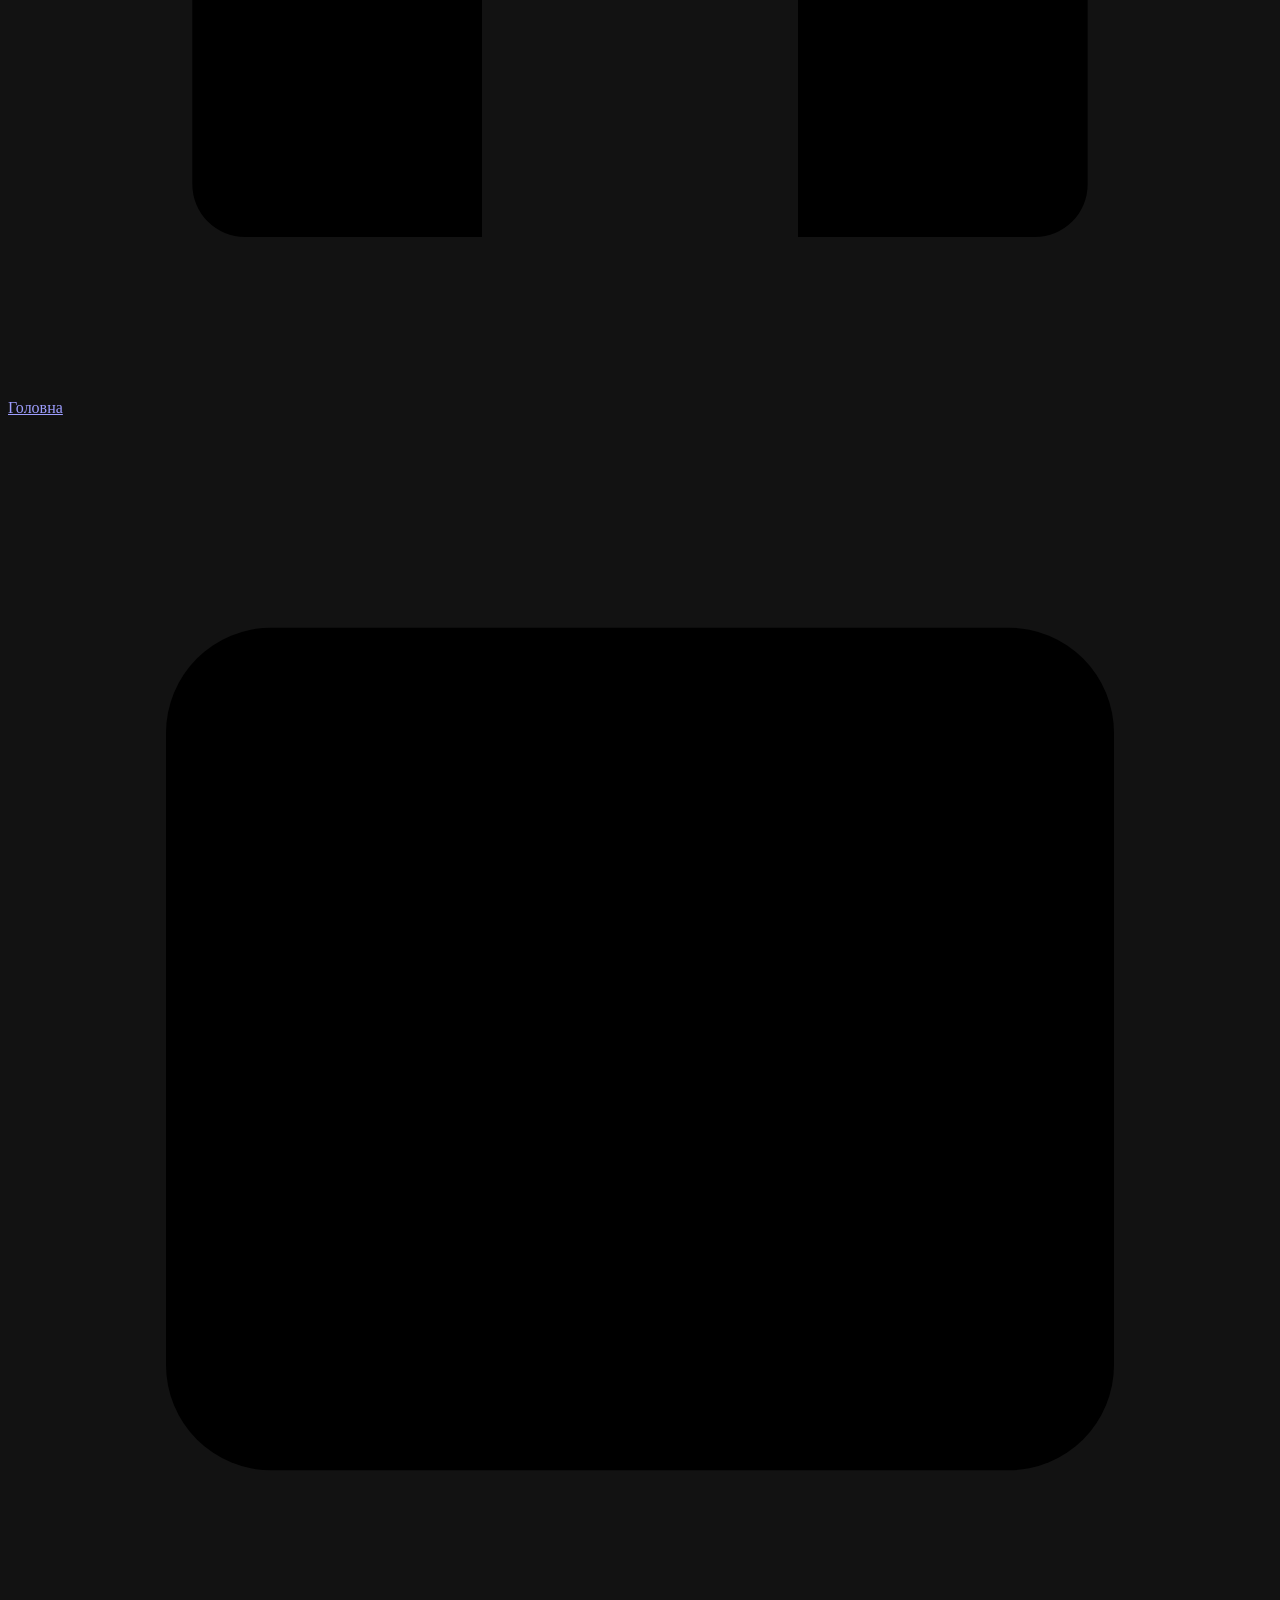
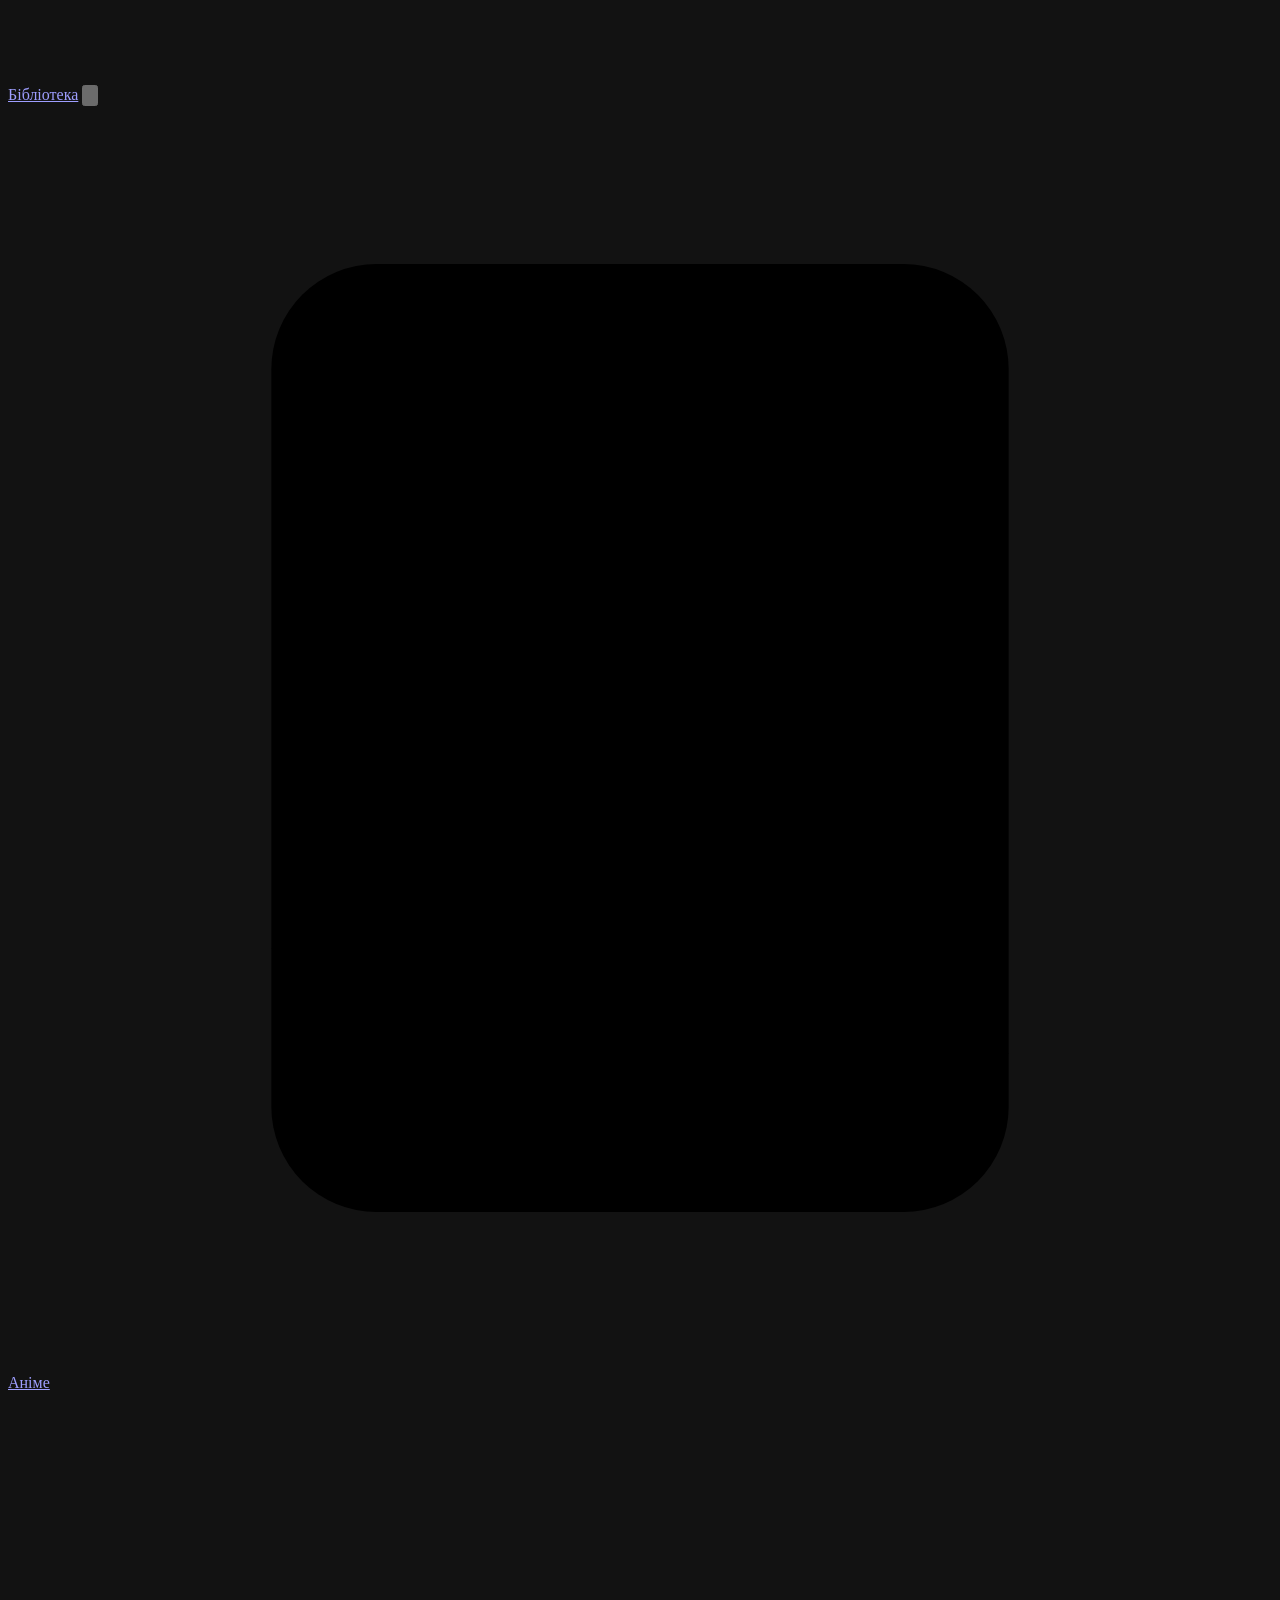
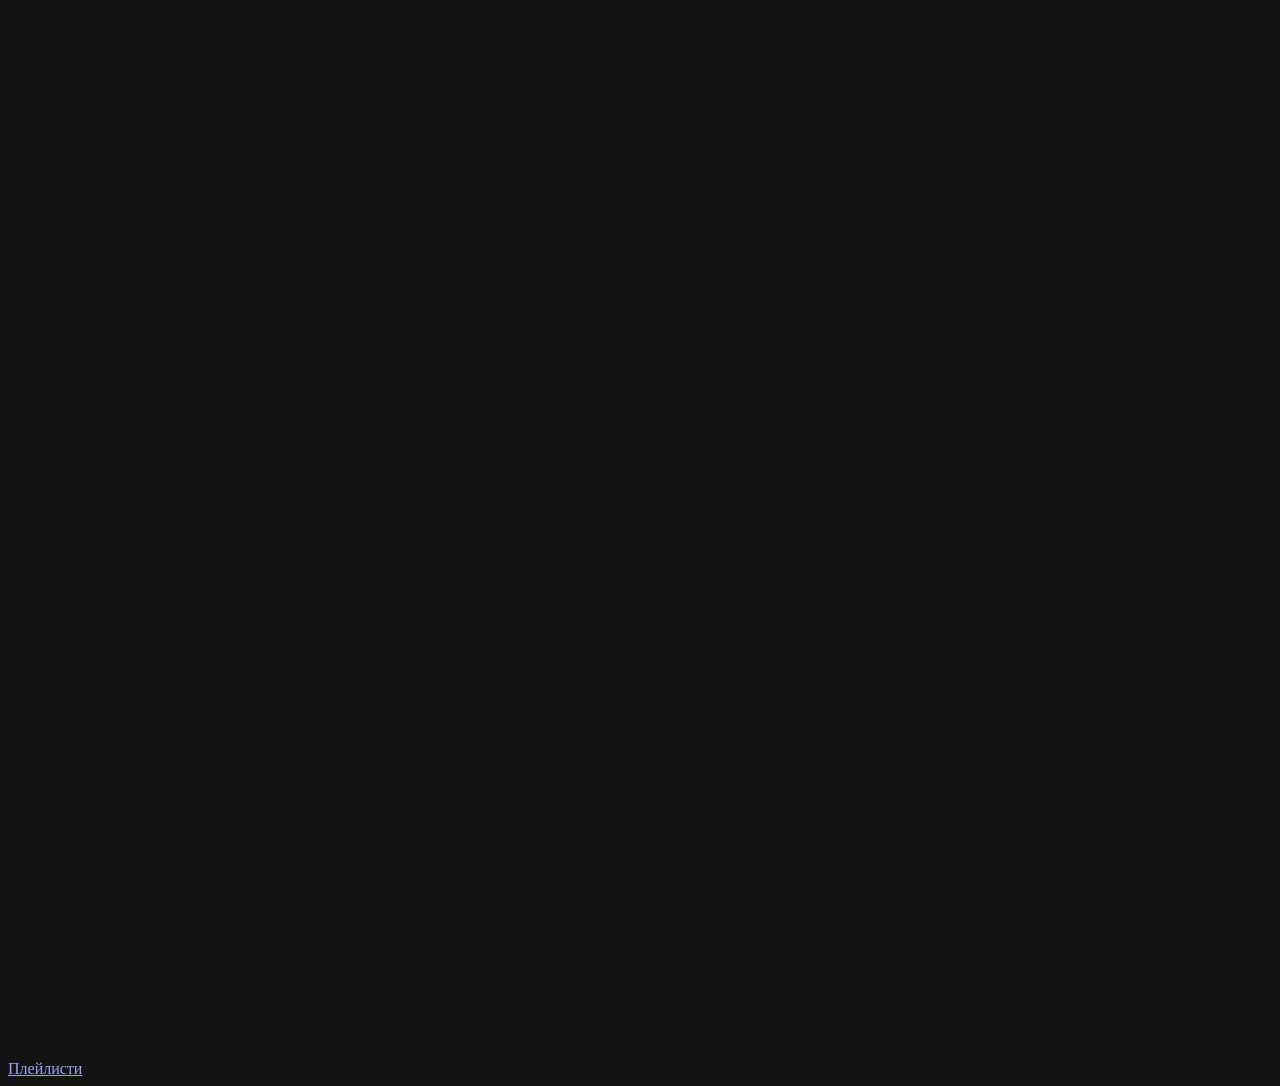
==== commit 08379c75: "Аніме: окремий розділ на сайті Сервер: налаштування anime_folder (не може перетинатися з папками від" ====
--- a/web/index.html
+++ b/web/index.html
@@ -21,12 +21,13 @@
 <div class="atmo" id="atmo" aria-hidden="true"></div>
 <header class="bar">
   <a class="brand" href="#/" aria-label="VidBox, на головну"><span class="mark"><svg viewBox="0 0 24 24" aria-hidden="true"><path class="tri" d="M4 5v14l10-7z"/><rect class="cur" x="15" y="16.6" width="6.5" height="2.4" rx=".5"/></svg></span><span>vid<b>box</b></span></a>
-  <nav class="ws" aria-label="Робочі столи (клавіші 1–5)">
+  <nav class="ws" aria-label="Робочі столи (клавіші 1–6)">
     <a href="#/" data-tab="home" title="Головна (1)"><b>1</b><span>головна</span></a>
     <a href="#/lib" data-tab="lib" title="Бібліотека (2)"><b>2</b><span>бібліотека</span></a>
-    <a href="#/pl" data-tab="pl" title="Плейлисти (3)"><b>3</b><span>плейлисти</span></a>
-    <a href="#/top" data-tab="top" title="Рейтинг (4)"><b>4</b><span>рейтинг</span></a>
-    <a href="#/settings" data-tab="settings" title="Налаштування (5)"><b>5</b><span>налаштування</span></a>
+    <a href="#/anime" data-tab="anime" title="Аніме (3)"><b>3</b><span>аніме</span></a>
+    <a href="#/pl" data-tab="pl" title="Плейлисти (4)"><b>4</b><span>плейлисти</span></a>
+    <a href="#/top" data-tab="top" title="Рейтинг (5)"><b>5</b><span>рейтинг</span></a>
+    <a href="#/settings" data-tab="settings" title="Налаштування (6)"><b>6</b><span>налаштування</span></a>
   </nav>
   <label class="search"><svg class="i" viewBox="0 0 24 24"><circle cx="11" cy="11" r="7"/><path d="m20 20-3.5-3.5"/></svg>
     <input id="q" type="search" placeholder="пошук" autocomplete="off" enterkeyhint="search" aria-label="Пошук відео (клавіша /)"><kbd>/</kbd></label>
@@ -40,8 +41,8 @@
   <a href="#/" data-tab="home"><svg class="i" viewBox="0 0 24 24"><path d="M3.5 10.5 12 3.5l8.5 7V20a1 1 0 0 1-1 1H15v-6H9v6H4.5a1 1 0 0 1-1-1z"/></svg>Головна</a>
   <a href="#/lib" data-tab="lib"><svg class="i" viewBox="0 0 24 24"><rect x="3" y="4" width="18" height="16" rx="2"/><path d="M7.5 4v16M16.5 4v16M3 9h4.5M3 15h4.5M16.5 9H21M16.5 15H21"/></svg>Бібліотека</a>
   <button class="dock-main" data-random aria-label="Випадкове відео"><svg class="i" viewBox="0 0 24 24"><rect x="3.5" y="3.5" width="17" height="17" rx="4"/><circle cx="8.5" cy="8.5" r=".6"/><circle cx="15.5" cy="8.5" r=".6"/><circle cx="12" cy="12" r=".6"/><circle cx="8.5" cy="15.5" r=".6"/><circle cx="15.5" cy="15.5" r=".6"/></svg></button>
+  <a href="#/anime" data-tab="anime"><svg class="i" viewBox="0 0 24 24"><rect x="5" y="3" width="14" height="18" rx="2"/><path d="M5 16l4-4 3 3 2-2 5 5"/><circle cx="14.5" cy="8" r="1.6"/></svg>Аніме</a>
   <a href="#/pl" data-tab="pl"><svg class="i" viewBox="0 0 24 24"><path d="M9 6h11M9 12h11M9 18h11"/><path d="M4.5 5v2M4.5 11v2M4.5 17v2"/></svg>Плейлисти</a>
-  <a href="#/top" data-tab="top"><svg class="i" viewBox="0 0 24 24"><path d="M4 20v-6h5v6M9.5 20V7h5v13M15 20v-9h5v9M3 20.5h18"/></svg>Рейтинг</a>
 </nav>
 <div id="sheet" class="sheet" hidden><div class="scrim" data-close></div><article class="panel" role="dialog" aria-modal="true" tabindex="-1"></article></div>
 <div id="picker" class="sheet" hidden><div class="scrim" data-pclose></div><article class="panel small" role="dialog" aria-modal="true" aria-label="Вибір папки"></article></div>
